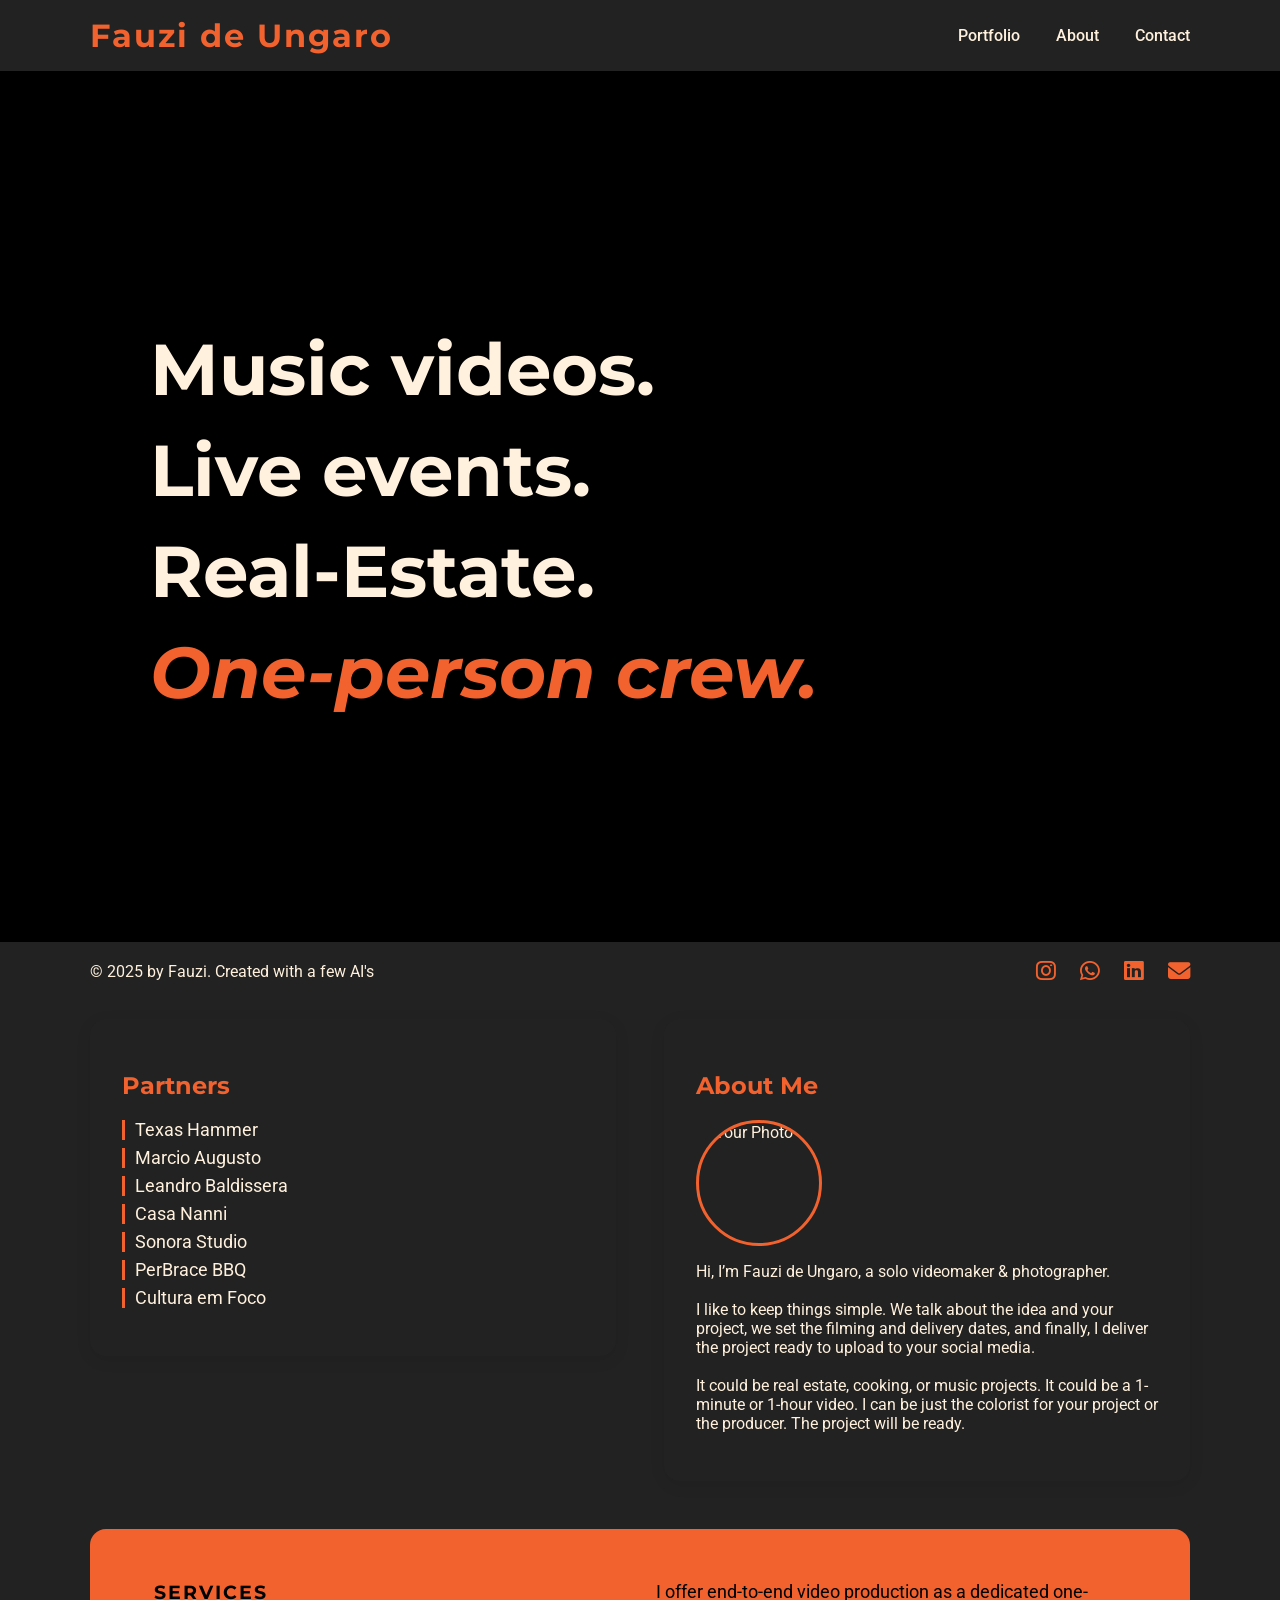
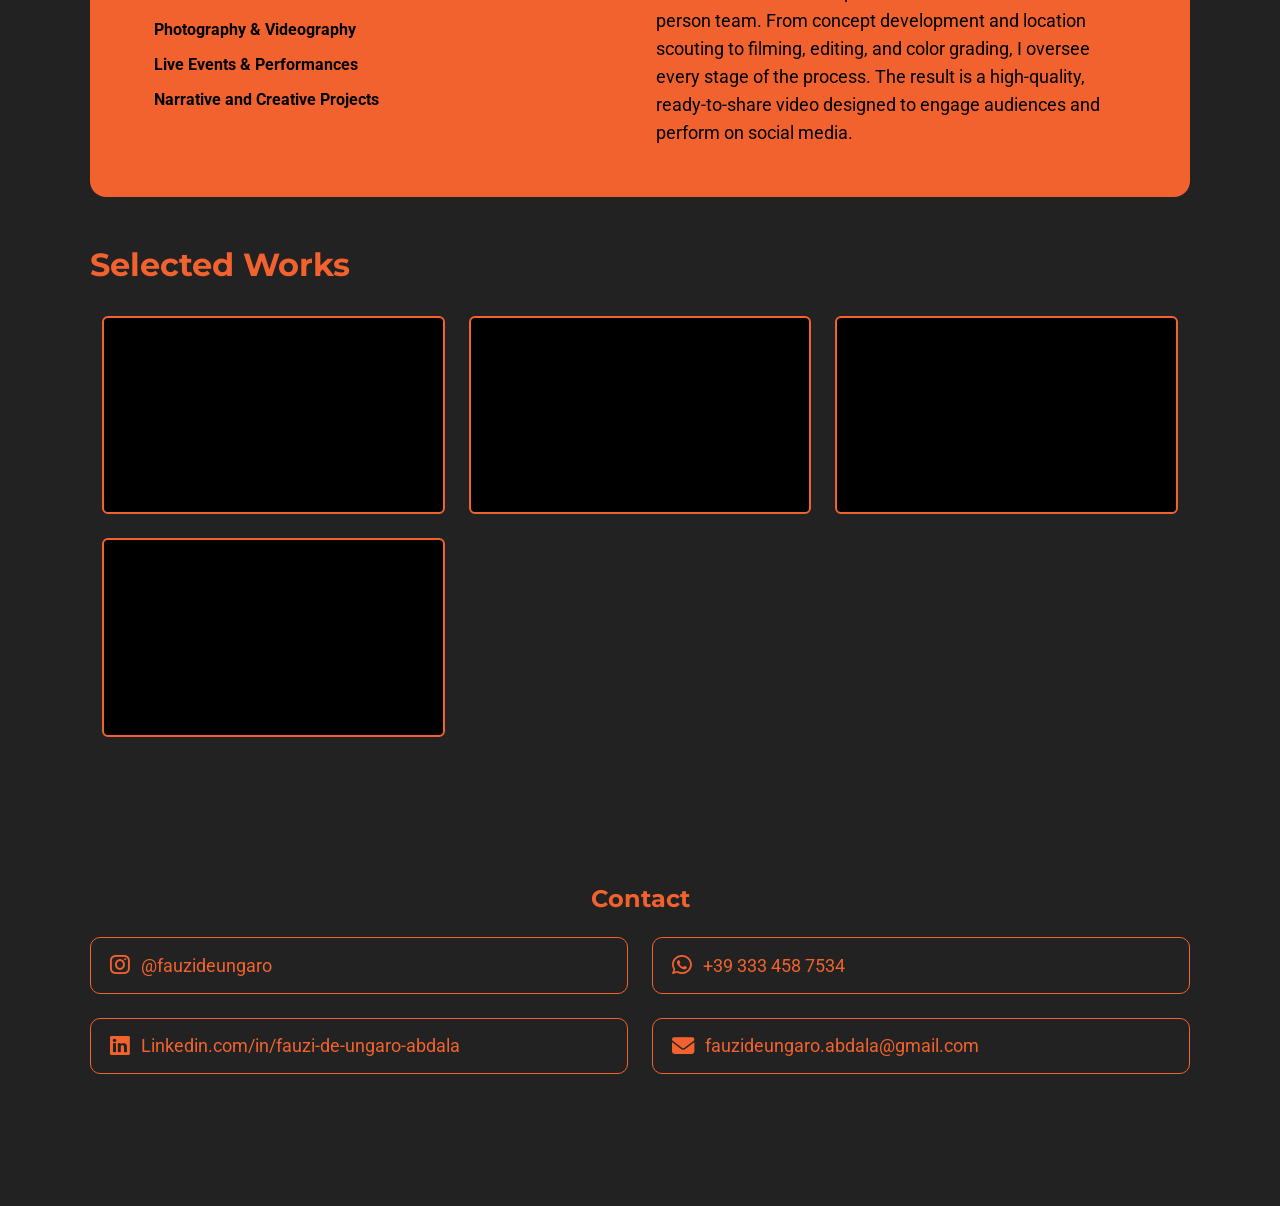
==== index.html @ fa9e0508 "Update index.html" ====
<!DOCTYPE html>
<html lang="en">
<head>
  <meta charset="UTF-8" />
  <meta name="viewport" content="width=device-width, initial-scale=1.0" />
  <title>Fauzi de Ungaro | Portfolio</title>

  <!-- Fonts & Icons -->
  <!-- Google Fonts for Montserrat and Roboto for typography -->
  <link href="https://fonts.googleapis.com/css2?family=Montserrat:wght@700&family=Roboto:wght@400;500&display=swap" rel="stylesheet"/>
  
  <!-- Font Awesome for icons -->
  <link rel="stylesheet" href="https://cdnjs.cloudflare.com/ajax/libs/font-awesome/6.4.0/css/all.min.css"/>
  
  <!-- Link to external stylesheet for custom styling -->
  <link rel="stylesheet" href="styles.css"/>
</head>
<body>

  <!-- Header Section -->
  <header class="site-header">
    <!-- Container to hold logo and navigation -->
    <div class="container nav">
      <!-- Logo with name -->
      <div class="logo">Fauzi de Ungaro</div>
      <!-- Navigation menu -->
      <nav>
        <!-- Portfolio link opens in a new tab -->
        <a href="http://www.behance.net/gallery/228140575/PORTFOLIO-Fauzi-de-Ungaro" target="_blank">Portfolio</a>
        <!-- Internal navigation links with smooth scrolling (anchors) -->
        <a href="#about">About</a>
        <a href="#contact">Contact</a>
      </nav>
    </div>
  </header>

  <!-- Cover Section (Hero Section) -->
  <section class="cover">
    <!-- Background video for the hero section -->
    <video autoplay muted loop playsinline class="cover-video">
      <source src="assets/demo-reel.mp4" type="video/mp4" />
    </video>
    <!-- Text content in front of the video -->
    <div class="cover-text">
      <h1>
        Music videos.<br />
        Live events.<br />
        Real-Estate.<br />
        <em>One-person crew.</em>
      </h1>
    </div>
  </section>

  <!-- Partners & About Section -->
  <section class="partners-about container">
    <!-- Partners Section -->
    <div class="partners">
      <h2>Partners</h2>
      <!-- List of partners -->
      <ul>
        <li>Texas Hammer</li>
        <li>Marcio Augusto</li>
        <li>Leandro Baldissera</li>
        <li>Casa Nanni</li>
        <li>Sonora Studio</li>
        <li>PerBrace BBQ</li>
        <li>Cultura em Foco</li>
      </ul>
    </div>
    
    <!-- About Me Section -->
    <div class="about" id="about">
      <h2>About Me</h2>
      <!-- Profile Image -->
      <img src="assets/photo.jpg" alt="Your Photo" class="profile-img" />
      <p>
        Hi, I’m Fauzi de Ungaro, a solo videomaker & photographer.<br><br>
        I like to keep things simple. We talk about the idea and your project, we set the filming and delivery dates, and finally, I deliver the project ready to upload to your social media.<br><br>
        It could be real estate, cooking, or music projects. It could be a 1-minute or 1-hour video. I can be just the colorist for your project or the producer. The project will be ready.
      </p>
    </div>
  </section>

  <!-- Services Section (Split Layout) -->
  <section class="services-split">
    <div class="left">
      <!-- Services List Heading -->
      <h3>Services</h3>
      <ul>
        <li>Photography & Videography</li>
        <li>Live Events & Performances</li>
        <li>Narrative and Creative Projects</li>
      </ul>
    </div>
    <div class="right">
      <!-- Description about the services -->
      <p>
        I offer end-to-end video production as a dedicated one-person team.
        From concept development and location scouting to filming, editing, and color grading, I oversee every stage of the process.
        The result is a high-quality, ready-to-share video designed to engage audiences and perform on social media.
      </p>
    </div>
  </section>

  <!-- Work Section (Portfolio Section) -->
  <section class="work" id="work">
    <h2 class="work-heading container">Selected Works</h2>
    <div class="video-grid">
      <!-- Embedded YouTube videos showcasing your work -->
      <div class="video-box">
        <iframe src="https://www.youtube.com/embed/9nFr0ofjaSo?si=mz2S7n8N4OQHtNmz" frameborder="0" allowfullscreen></iframe>
      </div>
      <div class="video-box">
        <iframe src="https://www.youtube.com/embed/e7zS_4_ei9k?si=BE7fy_PQsMNXsVBf" frameborder="0" allowfullscreen></iframe>
      </div>
      <div class="video-box">
        <iframe src="https://www.youtube.com/embed/FlIfiO_-zWE?si=8eWmRGqWmFBtAhnc" frameborder="0" allowfullscreen></iframe>
      </div>
      <div class="video-box">
        <iframe src="https://www.youtube.com/embed/lBtDyp52UqM?si=_Binvpg02eJmApHP" frameborder="0" allowfullscreen></iframe>
      </div>
    </div>
  </section>

  <!-- Contact Section -->
  <section class="contact container" id="contact">
    <h2>Contact</h2>
    <ul class="contact-list">
      <!-- Contact Links with Icons -->
      <li><i class="fab fa-instagram"></i> <a href="https://www.instagram.com/fauzideungaro/" target="_blank">@fauzideungaro</a></li>
      <li><i class="fab fa-whatsapp"></i> <a href="https://wa.me/3334587534" target="_blank">+39 333 458 7534</a></li>
      <li><i class="fab fa-linkedin"></i> <a href="www.linkedin.com/in/fauzi-de-ungaro-abdala" target="_blank">Linkedin.com/in/fauzi-de-ungaro-abdala</a></li>
      <li><i class="fas fa-envelope"></i> <a href="mailto:fauzideungaro.abdala@gmail.com">fauzideungaro.abdala@gmail.com</a></li>
    </ul>
  </section>

  <!-- Footer Section -->
  <footer class="footer-section">
    <div class="footer-content">
      <p>© 2025 by Fauzi. Created with a few AI's</p>
      <div class="footer-icons">
        <!-- Social Media Links in Footer -->
        <a href="https://www.instagram.com/fauzideungaro/" target="_blank"><i class="fab fa-instagram"></i></a>
        <a href="https://wa.me/3334587534" target="_blank"><i class="fab fa-whatsapp"></i></a>
        <a href="www.linkedin.com/in/fauzi-de-ungaro-abdala" target="_blank"><i class="fab fa-linkedin"></i></a>
        <a href="mailto:fauzideungaro.abdala@gmail.com" target="_blank"><i class="fas fa-envelope"></i></a>
      </div>
    </div>
  </footer>

  <!-- Scroll Effect for Header and Footer -->
  <script>
    let lastScrollTop = 0; // Track scroll position
    let footer = document.querySelector(".footer-section");
    let header = document.querySelector(".site-header");

    window.addEventListener("scroll", function() {
      let currentScroll = window.pageYOffset || document.documentElement.scrollTop;

      // Footer visibility: show footer when scrolling down
      if (currentScroll > lastScrollTop) {
        footer.style.bottom = "0"; // Show footer
        header.classList.add("hidden"); // Hide header
      } else {
        footer.style.bottom = "-100px"; // Hide footer
        header.classList.remove("hidden"); // Show header again
      }

      lastScrollTop = currentScroll <= 0 ? 0 : currentScroll; // Prevent negative scroll position
    });
  </script>

</body>
</html>
---- styles.css ----
/* Base Styles */
body {
  margin: 0; /* Remove default margin around the page */
  font-family: 'Roboto', Arial, sans-serif; /* Set the base font to Roboto */
  background: #222; /* Set background color to dark */
  color: #fff1dd; /* Light text color for contrast */
}

/* Container Styles */
.container {
  width: 90%; /* 90% width of the screen for general container */
  max-width: 1100px; /* Maximum width limit for the container */
  margin: 0 auto; /* Center the container horizontally */
}

/* Header Scroll Effect */
.site-header {
  background: #222; /* Dark background for header */
  color: #fff1dd; /* Light text color */
  padding: 1rem 0; /* Padding for top and bottom of the header */
  position: sticky; /* Stick header at the top when scrolling */
  top: 0; /* Stick it at the very top */
  z-index: 100; /* Ensure the header stays on top */
  transition: transform 0.3s ease-in-out; /* Smooth transition for hiding header */
}

/* When header is hidden */
.site-header.hidden {
  transform: translateY(-100%); /* Move header off-screen */
}

/* Header Navigation and Logo */
.site-header .nav {
  display: flex; /* Flexbox layout for logo and nav items */
  justify-content: space-between; /* Space between logo and nav items */
  align-items: center; /* Vertically align nav items */
}

.logo {
  font-family: 'Montserrat', Arial, sans-serif; /* Logo font */
  font-size: 2rem; /* Large size for the logo */
  font-weight: 700; /* Bold logo text */
  letter-spacing: 2px; /* Space between letters */
  color: #f2622e; /* Orange color for the logo */
}

.site-header nav a {
  color: #fff1dd; /* Light color for nav links */
  text-decoration: none; /* Remove underline from links */
  margin-left: 2rem; /* Space between links */
  font-weight: 500; /* Medium weight font for links */
  font-size: 1rem; /* Normal font size */
  transition: color 0.2s; /* Smooth hover effect */
}

/* Hover effect for navigation links */
.site-header nav a:hover {
  color: #f2622e; /* Change link color on hover */
}

/* Cover Section */
.cover {
  position: relative; /* Position for absolute positioning of text and video */
  width: 100%; /* Full width of the screen */
  min-height: 100vh; /* Take full height of the screen */
  display: flex; /* Flexbox layout for aligning content */
  align-items: center; /* Center text vertically */
  justify-content: flex-start; /* Align content to the left */
  background: #000; /* Black background for the cover section */
  overflow: hidden; /* Prevent video from overflowing */
}

.cover-video {
  position: absolute; /* Position video relative to parent container */
  top: 0; left: 0; /* Align video at the top-left corner */
  width: 100%; height: 100%; /* Make video cover the full screen */
  object-fit: cover; /* Make sure video fills container */
  opacity: 0.7; /* Make video slightly transparent */
  z-index: 0; /* Place the video behind text */
}

.cover-text {
  position: relative; /* Position text above the video */
  z-index: 1; /* Keep text above the video */
  margin-left: 8%; /* Add margin to the left for some breathing space */
  padding: 2rem 3rem; /* Padding around the text */
  color: #fff1dd; /* Light color text */
  font-size: 3rem; /* Large text size */
  font-weight: 700; /* Bold text */
  line-height: 1.4; /* Line height for readability */
  text-shadow: 2px 2px 10px rgba(0, 0, 0, 0.8); /* Text shadow for readability on video */
}

.cover-text h1 {
  font-family: 'Montserrat', Arial, sans-serif; /* Heading font */
}

.cover-text em {
  font-style: italic; /* Italicize the emphasized text */
  color: #f2622e; /* Orange color for emphasized text */
}

/* Partners & About Section */
.partners-about {
  display: flex; /* Flexbox layout */
  justify-content: center; /* Center horizontally */
  align-items: flex-start; /* Align items at the top */
  gap: 3rem;
  margin: 3rem auto;
  max-width: 1100px; /* Limit the width of the section */
  padding: 0 1rem; /* Padding for smaller screens */
}

.partners, .about {
  flex: 1; /* Each section takes equal width */
  background: #222; /* Dark background */
  padding: 2rem; /* Padding inside each section */
  border-radius: 16px; /* Rounded corners */
  box-shadow: 0 4px 16px rgba(0, 0, 0, 0.08); /* Slight shadow for depth */
}

.partners h2, .about h2 {
  font-family: 'Montserrat', Arial, sans-serif; /* Font for headings */
  color: #f2622e; /* Orange color for headings */
}

.partners ul {
  list-style: none; /* Remove default list styles */
  padding: 0; /* Remove padding */
}

.partners li {
  font-size: 1.1rem; /* Slightly larger font for list items */
  margin-bottom: 0.5rem; /* Space between items */
  padding-left: 10px; /* Padding to the left */
  border-left: 3px solid #f2622e; /* Orange left border */
  color: #fff1dd; /* Light text color */
}

.profile-img {
  width: 120px; /* Width for the profile image */
  height: 120px; /* Height for the profile image */
  object-fit: cover; /* Ensure image fits into the circle */
  border-radius: 50%; /* Circular image */
  border: 3px solid #f2622e; /* Orange border around image */
  margin-bottom: 1rem; /* Space below the image */
  display: block; /* Block-level image */
}

/* Services Section */
.services-split {
  display: flex; /* Flexbox layout for services */
  justify-content: center; /* Center the content horizontally */
  align-items: flex-start;
  flex-wrap: wrap; /* Allow items to wrap on smaller screens */
  background: #f2622e; /* Orange background for the section */
  color: #000; /* Dark text color */
  padding: 1rem 3rem; /* Reduced padding to manage height */
  max-width: 1100px; /* Limit width of the section */
  margin: 0 auto; /* Center the section horizontally */
  border-radius: 16px;
  box-sizing: border-box;
}

.services-split .left, .services-split .right {
  flex: 1; /* Each section takes equal width */
  padding: 1rem; /* Padding inside the section */
}

.services-split .left h3 {
  font-family: 'Montserrat', Arial, sans-serif; /* Font for the heading */
  margin-bottom: 1rem; /* Space below the heading */
  font-size: 1.2rem; /* Heading font size */
  text-transform: uppercase; /* Uppercase heading */
  letter-spacing: 2px; /* Space between letters */
}

.services-split .left ul {
  list-style: none; /* Remove default list style */
  padding: 0; /* Remove padding */
}

.services-split .left li {
  font-weight: bold; /* Bold text for items */
  margin-bottom: 1rem; /* Space between items */
}

.services-split .right p {
  font-size: 1.1rem; /* Slightly smaller text */
  line-height: 1.6; /* Line height for readability */
  max-width: 500px; /* Limit text block width */
}

/* Work Section */
.work {
  background: #222; /* Dark background */
  padding: 3rem 0; /* Padding around the section */
}

.work-heading {
  font-family: 'Montserrat', Arial, sans-serif; /* Font for heading */
  color: #f2622e; /* Orange text for heading */
  font-size: 2rem; /* Font size for the heading */
  margin-bottom: 2rem; /* Space below the heading */
}

/* Video Grid for Work Section */
.video-grid {
  display: grid; /* Grid layout for videos */
  grid-template-columns: repeat(auto-fit, minmax(300px, 1fr)); /* Responsive grid */
  gap: 1.5rem; /* Space between videos */
  padding: 0 8%; /* Padding around the grid */
}

.video-box {
  border: 2px solid #f2622e; /* Orange border around each video */
  border-radius: 6px; /* Rounded corners */
  overflow: hidden; /* Hide overflow content */
  background: #000; /* Black background for video box */
}

.video-box iframe {
  width: 100%; /* Full width for iframe */
  aspect-ratio: 16 / 9; /* Maintain 16:9 aspect ratio */
  border: none; /* Remove iframe border */
}

/* Contact Section */
.contact {
  background: none; /* Transparent background */
  color: #f2622e; /* Orange text color */
  margin: 3rem auto;
  padding: 2rem;
  border-radius: 16px;
}

.contact h2 {
  font-family: 'Montserrat', Arial, sans-serif;
  color: #f2622e; /* Orange heading */
  margin-bottom: 1.5rem;
  text-align: center; /* Center the heading */
}

/* Ensure text color in contact list is orange */
.contact-list {
  list-style: none;
  padding: 0;
  margin: 0;
  display: grid;
  grid-template-columns: repeat(2, 1fr); /* Two columns layout */
  gap: 1.5rem;
  font-size: 1.1rem;
}

/* Contact list item styling */
.contact-list li {
  display: flex;
  align-items: center;
  gap: 0.7rem;
  background: #222;
  padding: 1rem 1.2rem;
  border-radius: 10px;
  color: #f2622e; /* Orange text color */
  border: 1px solid #f2622e; /* Orange border */
}

/* Link color inside the contact list */
.contact-list a {
  color: #f2622e; /* Orange link color */
  text-decoration: none; /* Remove underline from links */
}

/* Hover effect for contact links */
.contact-list a:hover {
  color: #fff1dd; /* Change link color to white on hover */
}

.contact-list i {
  color: #f2622e; /* Orange icons */
  font-size: 1.4rem;
}

/* Footer Section */
.footer-section {
  background: #222; /* Dark footer background */
  color: #fff1dd; /* Light text color */
  font-size: 0.95rem; /* Font size */
  padding: 1rem 0;
  position: fixed; /* Fix the footer at the bottom */
  left: 0;
  bottom: 0; /* Align it at the bottom of the screen */
  width: 100%;
  z-index: 1000;
  transition: none;
}

/* Footer Content Styling */
.footer-content {
  display: flex; /* Use flexbox layout */
  justify-content: space-between; /* Space between text and icons */
  align-items: center; /* Vertically center items */
  max-width: 1100px;
  margin: 0 auto;
  padding: 0 1rem; /* Padding around the content */
  flex-wrap: wrap; /* Allow wrapping on smaller screens */
}

/* Footer Text (©) Styling */
.footer-content p {
  margin: 0;
  font-size: 1rem;
  margin-bottom: 0;
  flex: 1; /* Allow text to take up remaining space */
  text-align: left; /* Align text to the left */
}

/* Footer Icons (Social media links) Styling */
.footer-icons {
  display: flex; /* Flexbox layout for icons */
  gap: 1.5rem; /* Space between the icons */
  justify-content: flex-end; /* Align icons to the right */
}

.footer-icons a {
  color: #f2622e; /* Orange icon color */
  font-size: 1.4rem; /* Icon size */
  transition: color 0.3s ease; /* Smooth color transition on hover */
}

.footer-icons a:hover {
  color: #fff1dd; /* Change icon color to white on hover */
}

/* Adjusting body margin to prevent footer overlap */
body {
  margin-bottom: 100px; /* Adjust this to the height of the footer */
}

/* Responsive adjustments for smaller screens */
@media (max-width: 768px) {
  .footer-content {
    flex-direction: column; /* Stack items vertically on smaller screens */
    text-align: center; /* Center text and icons */
  }

  .footer-icons {
    margin-top: 1rem; /* Space between text and icons on smaller screens */
  }
}


/* Responsive adjustments */
@media (max-width: 768px) {
  .footer-content {
    flex-direction: column; /* Stack footer items vertically on small screens */
    text-align: center;
  }

  .footer-icons {
    margin-top: 1rem;
  }

  .contact-list {
    grid-template-columns: 1fr; /* Stack contact items on small screens */
  }

  .video-grid {
    grid-template-columns: 1fr; /* Stack video items on small screens */
  }
}
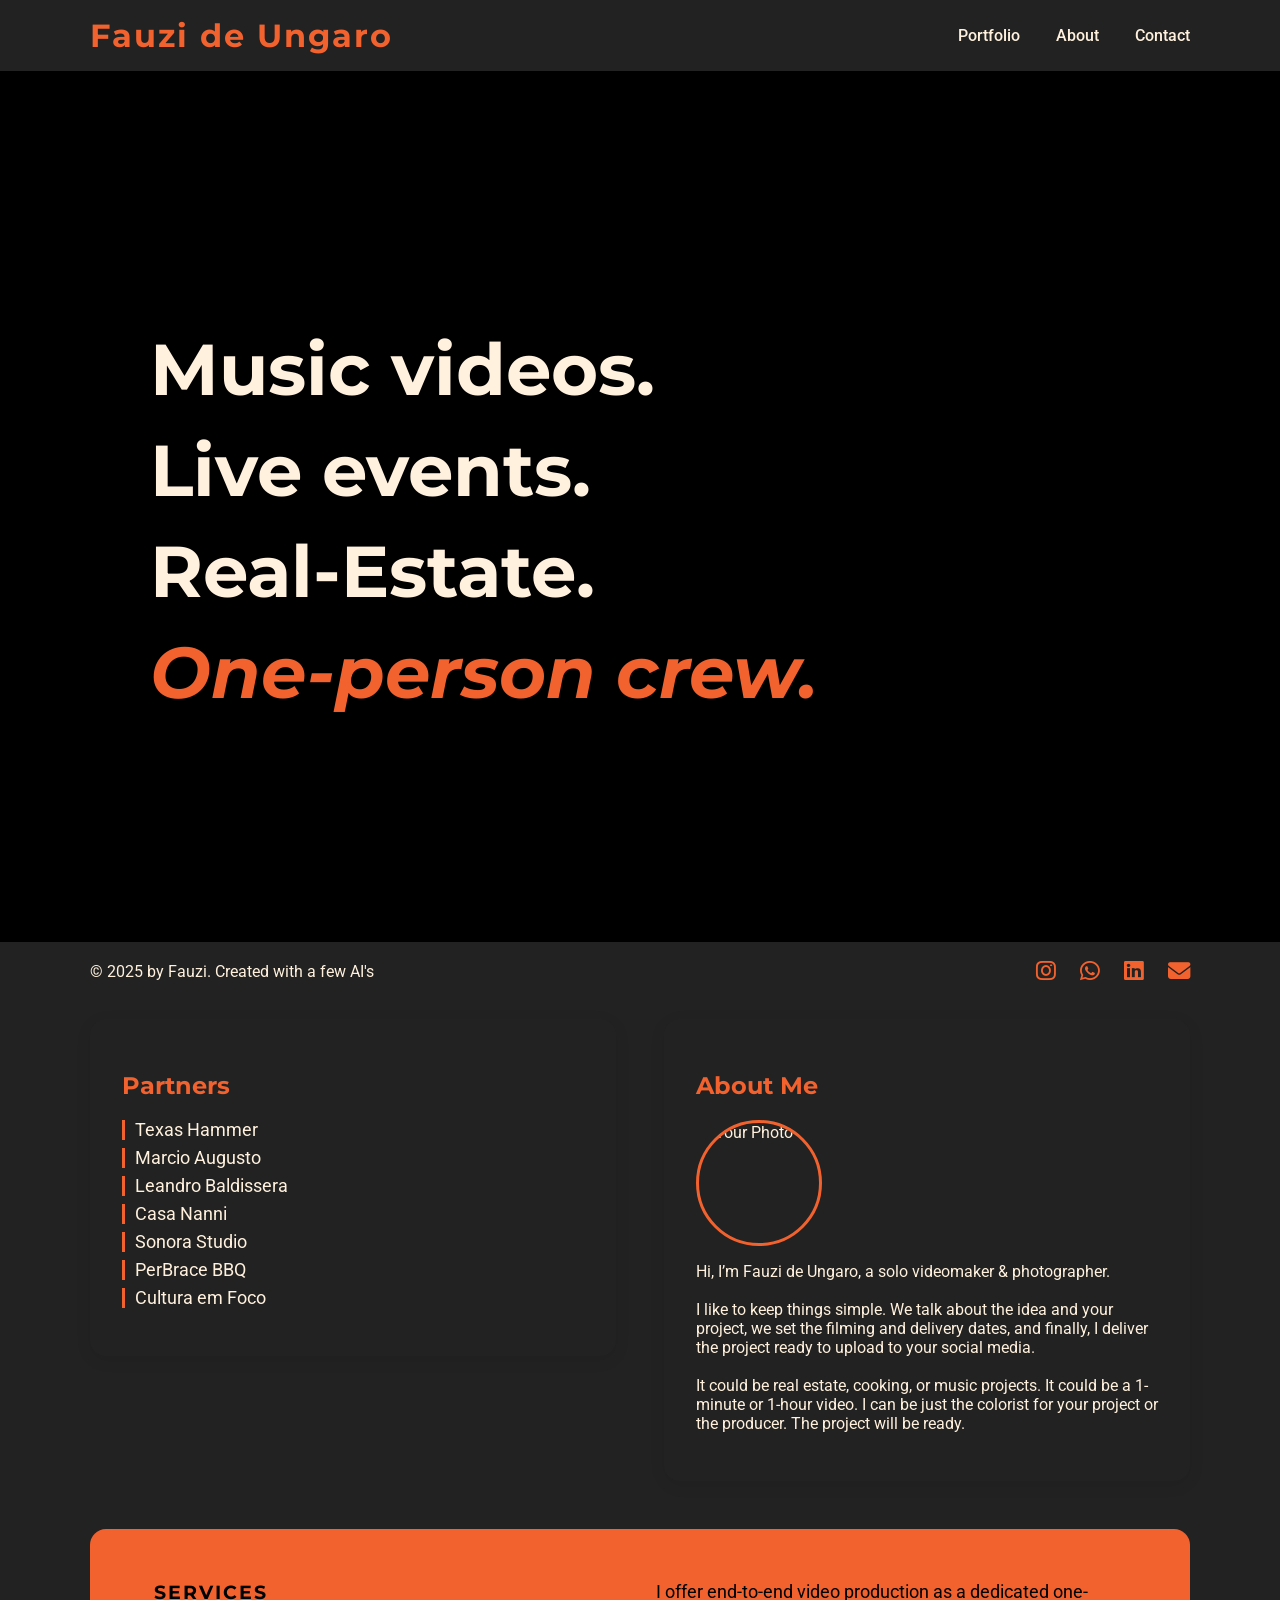
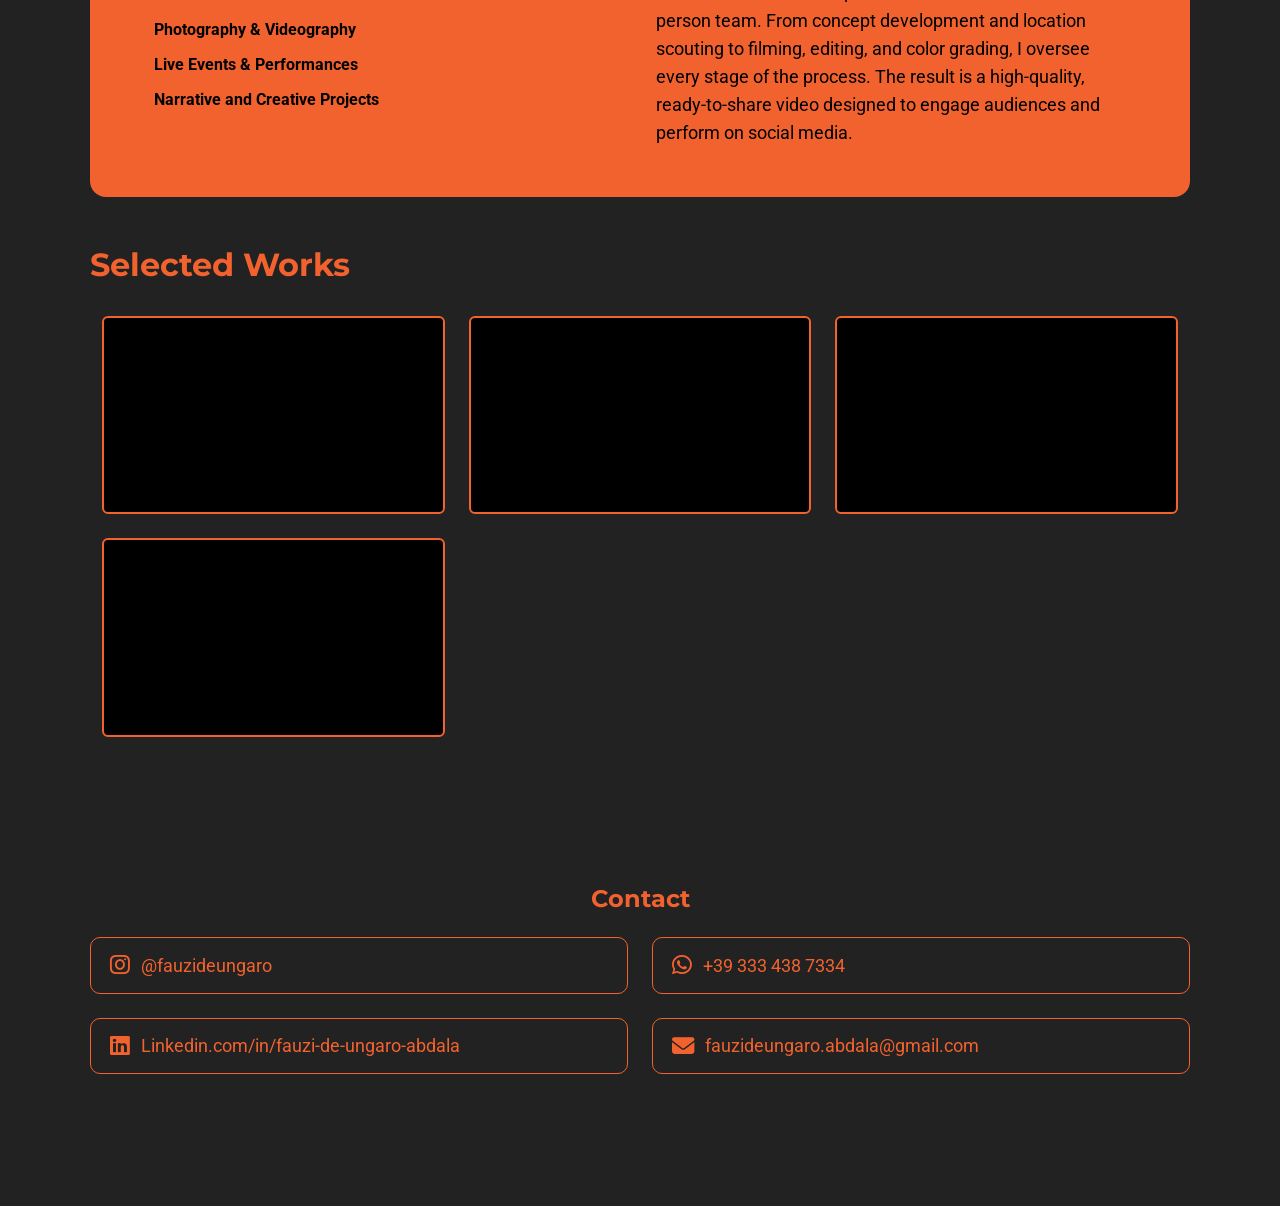
==== commit 0aaafe28: "Update WhatsApp contact number in index.html" ====
--- a/index.html
+++ b/index.html
@@ -6,28 +6,18 @@
   <title>Fauzi de Ungaro | Portfolio</title>
 
   <!-- Fonts & Icons -->
-  <!-- Google Fonts for Montserrat and Roboto for typography -->
   <link href="https://fonts.googleapis.com/css2?family=Montserrat:wght@700&family=Roboto:wght@400;500&display=swap" rel="stylesheet"/>
-  
-  <!-- Font Awesome for icons -->
   <link rel="stylesheet" href="https://cdnjs.cloudflare.com/ajax/libs/font-awesome/6.4.0/css/all.min.css"/>
-  
-  <!-- Link to external stylesheet for custom styling -->
   <link rel="stylesheet" href="styles.css"/>
 </head>
 <body>
 
   <!-- Header Section -->
   <header class="site-header">
-    <!-- Container to hold logo and navigation -->
     <div class="container nav">
-      <!-- Logo with name -->
       <div class="logo">Fauzi de Ungaro</div>
-      <!-- Navigation menu -->
       <nav>
-        <!-- Portfolio link opens in a new tab -->
         <a href="http://www.behance.net/gallery/228140575/PORTFOLIO-Fauzi-de-Ungaro" target="_blank">Portfolio</a>
-        <!-- Internal navigation links with smooth scrolling (anchors) -->
         <a href="#about">About</a>
         <a href="#contact">Contact</a>
       </nav>
@@ -36,11 +26,9 @@
 
   <!-- Cover Section (Hero Section) -->
   <section class="cover">
-    <!-- Background video for the hero section -->
     <video autoplay muted loop playsinline class="cover-video">
       <source src="assets/demo-reel.mp4" type="video/mp4" />
     </video>
-    <!-- Text content in front of the video -->
     <div class="cover-text">
       <h1>
         Music videos.<br />
@@ -53,10 +41,8 @@
 
   <!-- Partners & About Section -->
   <section class="partners-about container">
-    <!-- Partners Section -->
     <div class="partners">
       <h2>Partners</h2>
-      <!-- List of partners -->
       <ul>
         <li>Texas Hammer</li>
         <li>Marcio Augusto</li>
@@ -68,10 +54,8 @@
       </ul>
     </div>
     
-    <!-- About Me Section -->
     <div class="about" id="about">
       <h2>About Me</h2>
-      <!-- Profile Image -->
       <img src="assets/photo.jpg" alt="Your Photo" class="profile-img" />
       <p>
         Hi, I’m Fauzi de Ungaro, a solo videomaker & photographer.<br><br>
@@ -84,7 +68,6 @@
   <!-- Services Section (Split Layout) -->
   <section class="services-split">
     <div class="left">
-      <!-- Services List Heading -->
       <h3>Services</h3>
       <ul>
         <li>Photography & Videography</li>
@@ -93,7 +76,6 @@
       </ul>
     </div>
     <div class="right">
-      <!-- Description about the services -->
       <p>
         I offer end-to-end video production as a dedicated one-person team.
         From concept development and location scouting to filming, editing, and color grading, I oversee every stage of the process.
@@ -106,7 +88,6 @@
   <section class="work" id="work">
     <h2 class="work-heading container">Selected Works</h2>
     <div class="video-grid">
-      <!-- Embedded YouTube videos showcasing your work -->
       <div class="video-box">
         <iframe src="https://www.youtube.com/embed/9nFr0ofjaSo?si=mz2S7n8N4OQHtNmz" frameborder="0" allowfullscreen></iframe>
       </div>
@@ -126,10 +107,9 @@
   <section class="contact container" id="contact">
     <h2>Contact</h2>
     <ul class="contact-list">
-      <!-- Contact Links with Icons -->
       <li><i class="fab fa-instagram"></i> <a href="https://www.instagram.com/fauzideungaro/" target="_blank">@fauzideungaro</a></li>
-      <li><i class="fab fa-whatsapp"></i> <a href="https://wa.me/3334587534" target="_blank">+39 333 458 7534</a></li>
-      <li><i class="fab fa-linkedin"></i> <a href="www.linkedin.com/in/fauzi-de-ungaro-abdala" target="_blank">Linkedin.com/in/fauzi-de-ungaro-abdala</a></li>
+      <li><i class="fab fa-whatsapp"></i> <a href="https://wa.me/3334587534" target="_blank">+39 333 438 7334</a></li>
+      <li><i class="fab fa-linkedin"></i> <a href="https://www.linkedin.com/in/fauzi-de-ungaro-abdala" target="_blank">Linkedin.com/in/fauzi-de-ungaro-abdala</a></li>
       <li><i class="fas fa-envelope"></i> <a href="mailto:fauzideungaro.abdala@gmail.com">fauzideungaro.abdala@gmail.com</a></li>
     </ul>
   </section>
@@ -139,10 +119,9 @@
     <div class="footer-content">
       <p>© 2025 by Fauzi. Created with a few AI's</p>
       <div class="footer-icons">
-        <!-- Social Media Links in Footer -->
         <a href="https://www.instagram.com/fauzideungaro/" target="_blank"><i class="fab fa-instagram"></i></a>
-        <a href="https://wa.me/3334587534" target="_blank"><i class="fab fa-whatsapp"></i></a>
-        <a href="www.linkedin.com/in/fauzi-de-ungaro-abdala" target="_blank"><i class="fab fa-linkedin"></i></a>
+        <a href="https://wa.me/3334387334" target="_blank"><i class="fab fa-whatsapp"></i></a>
+        <a href="https://www.linkedin.com/in/fauzi-de-ungaro-abdala" target="_blank"><i class="fab fa-linkedin"></i></a>
         <a href="mailto:fauzideungaro.abdala@gmail.com" target="_blank"><i class="fas fa-envelope"></i></a>
       </div>
     </div>
@@ -150,23 +129,22 @@
 
   <!-- Scroll Effect for Header and Footer -->
   <script>
-    let lastScrollTop = 0; // Track scroll position
+    let lastScrollTop = 0;
     let footer = document.querySelector(".footer-section");
     let header = document.querySelector(".site-header");
 
     window.addEventListener("scroll", function() {
       let currentScroll = window.pageYOffset || document.documentElement.scrollTop;
 
-      // Footer visibility: show footer when scrolling down
       if (currentScroll > lastScrollTop) {
-        footer.style.bottom = "0"; // Show footer
-        header.classList.add("hidden"); // Hide header
+        footer.style.bottom = "0";
+        header.classList.add("hidden");
       } else {
-        footer.style.bottom = "-100px"; // Hide footer
-        header.classList.remove("hidden"); // Show header again
+        footer.style.bottom = "-100px";
+        header.classList.remove("hidden");
       }
 
-      lastScrollTop = currentScroll <= 0 ? 0 : currentScroll; // Prevent negative scroll position
+      lastScrollTop = currentScroll <= 0 ? 0 : currentScroll;
     });
   </script>
 
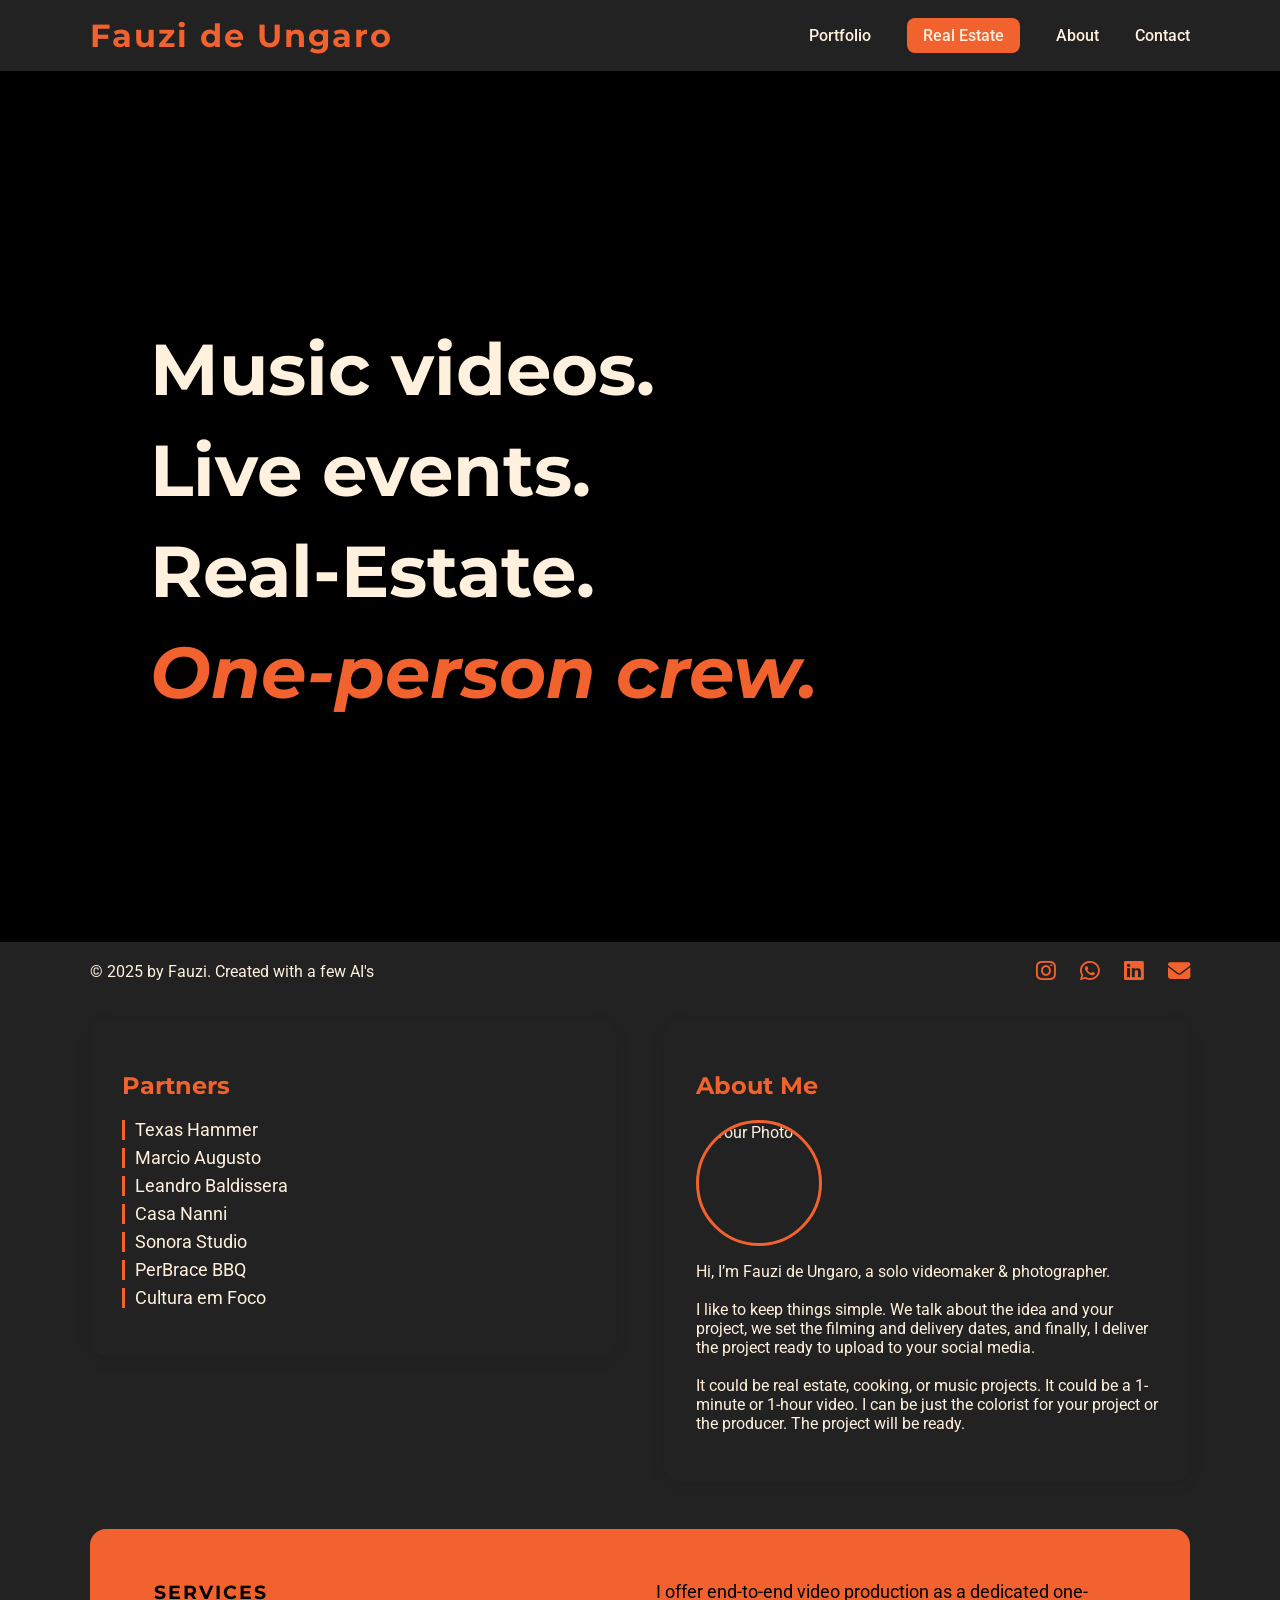
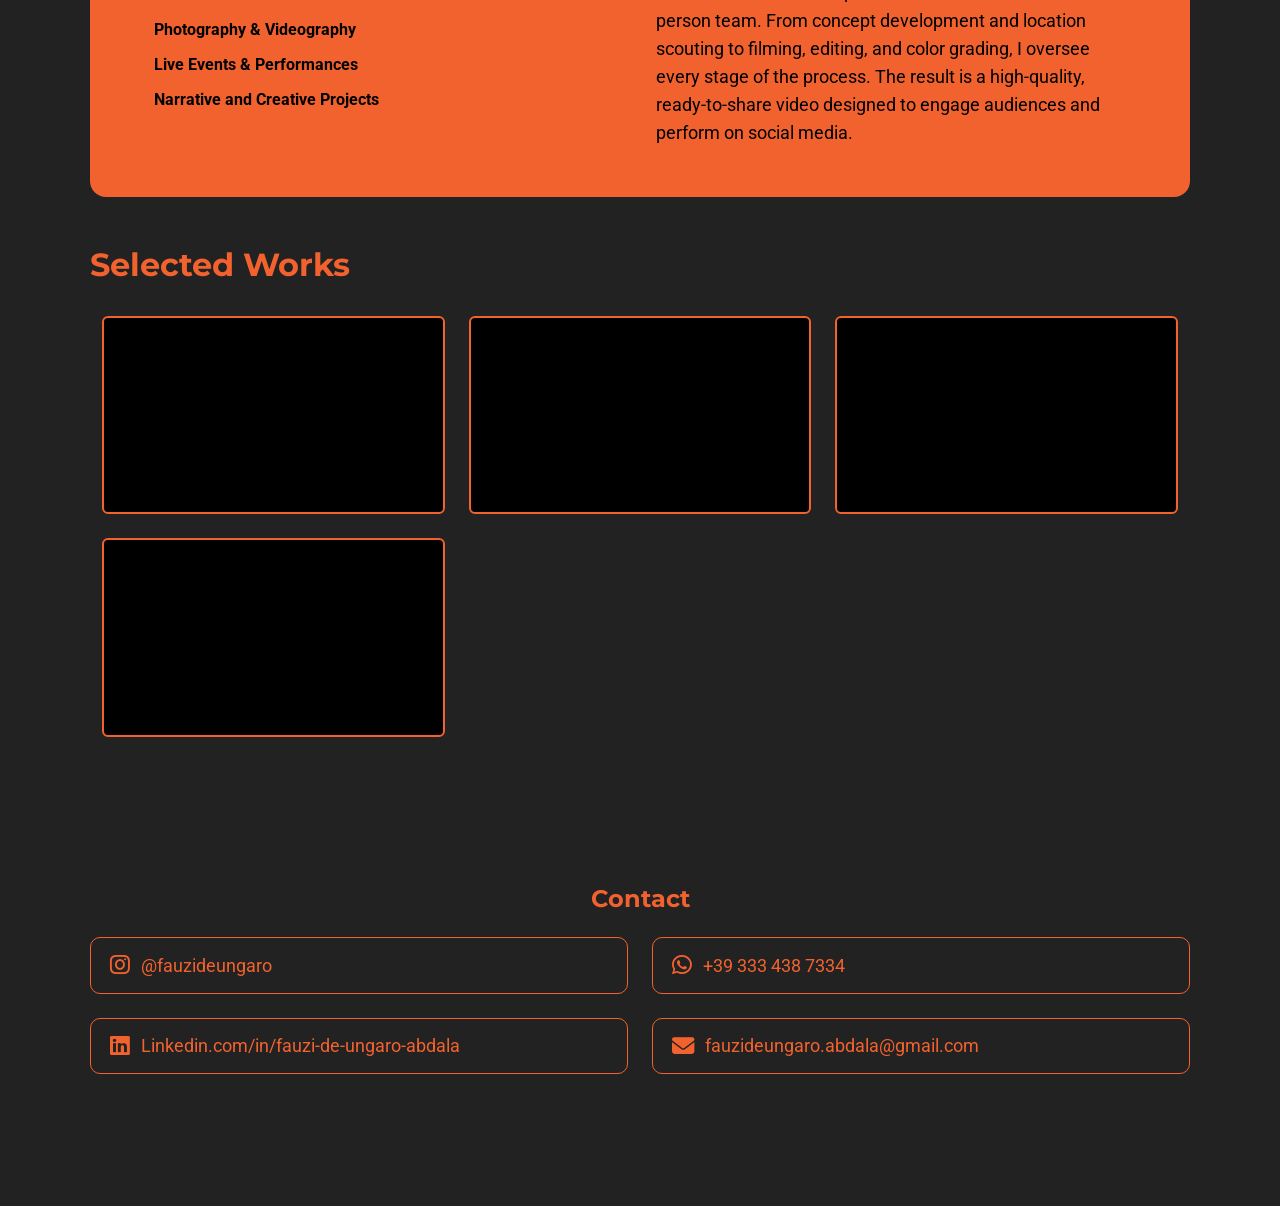
==== commit 9aec923d: "css and html new button" ====
--- a/index.html
+++ b/index.html
@@ -18,6 +18,7 @@
       <div class="logo">Fauzi de Ungaro</div>
       <nav>
         <a href="http://www.behance.net/gallery/228140575/PORTFOLIO-Fauzi-de-Ungaro" target="_blank">Portfolio</a>
+        <a href="real-estate/real-estate.html" class="nav-button">Real Estate</a>
         <a href="#about">About</a>
         <a href="#contact">Contact</a>
       </nav>
--- a/styles.css
+++ b/styles.css
@@ -368,3 +368,19 @@
     grid-template-columns: 1fr; /* Stack video items on small screens */
   }
 }
+
+.nav-button {
+  background: #f2622e;
+  color: #000;
+  padding: 0.5rem 1rem;
+  border-radius: 8px;
+  margin-left: 1rem;
+  text-decoration: none;
+  font-weight: 600;
+  transition: 0.2s ease;
+}
+
+.nav-button:hover {
+  background: #fff1dd;
+  color: #222;
+}
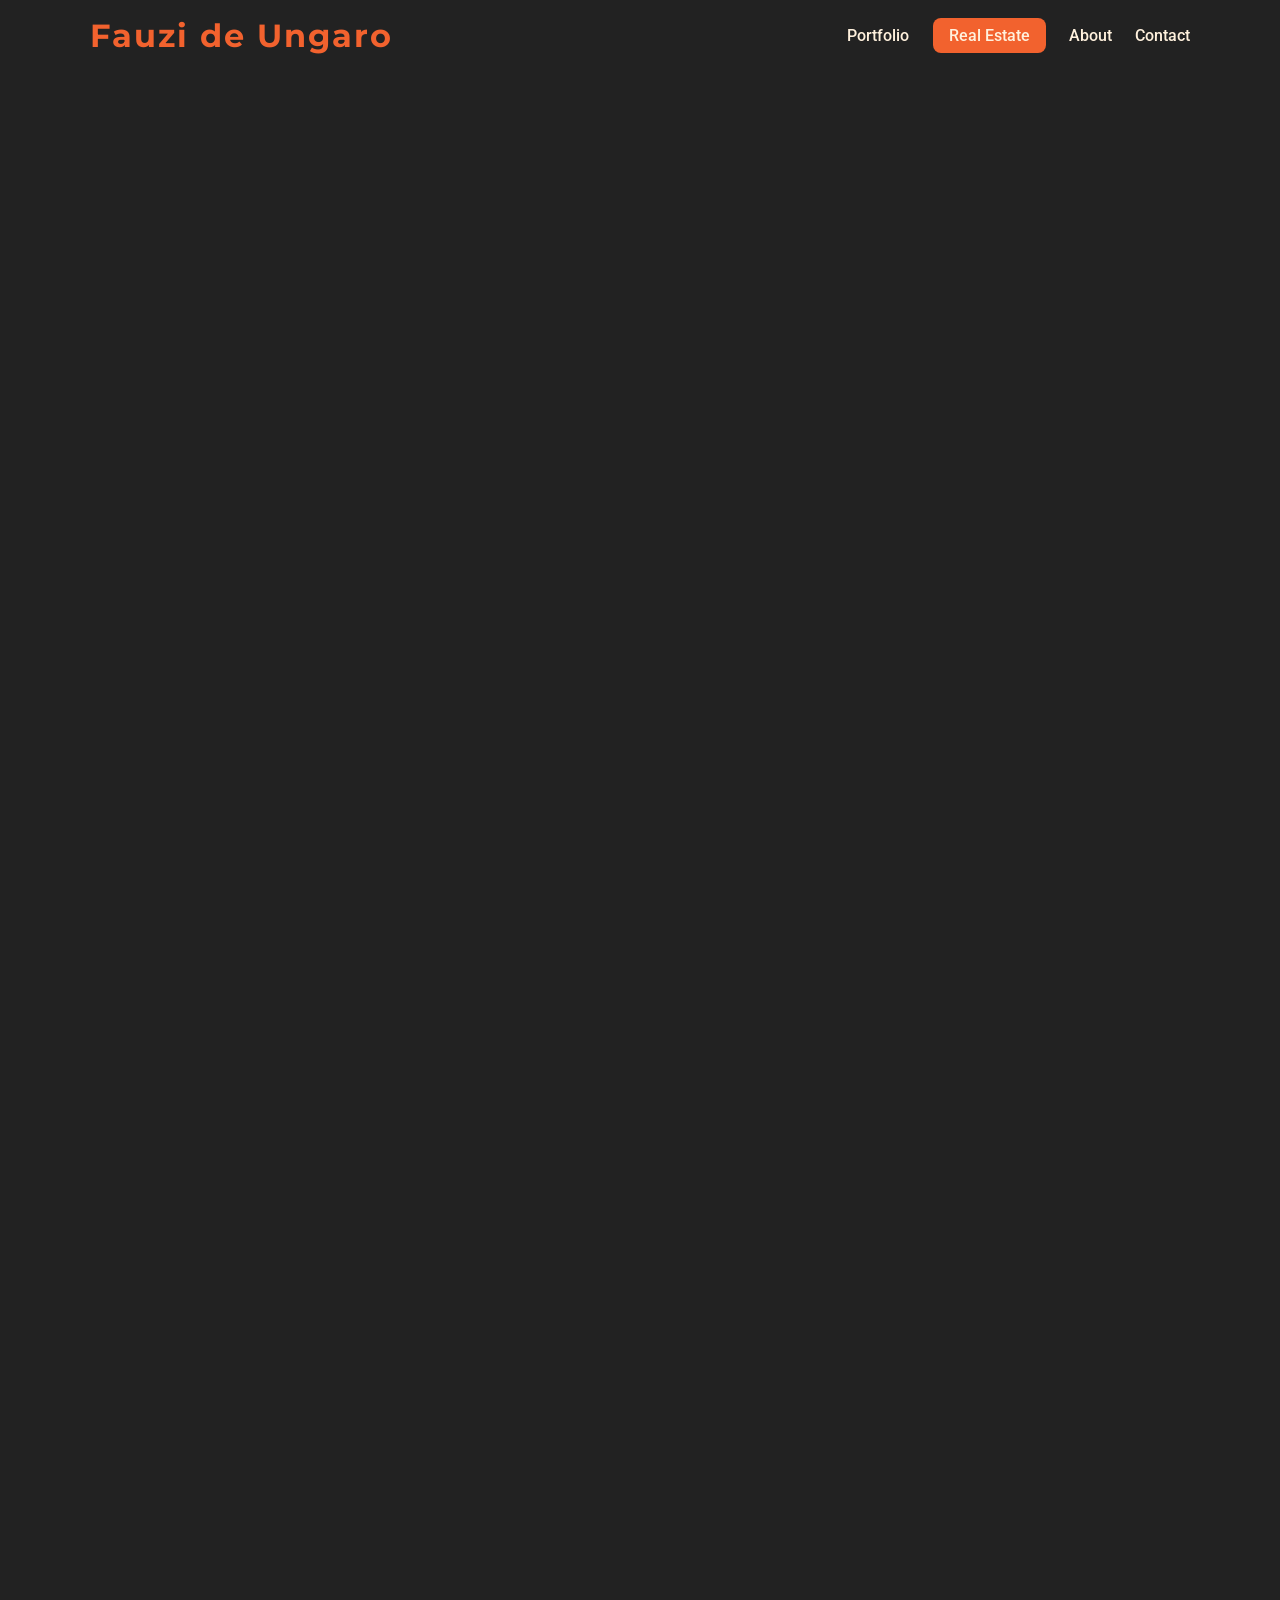
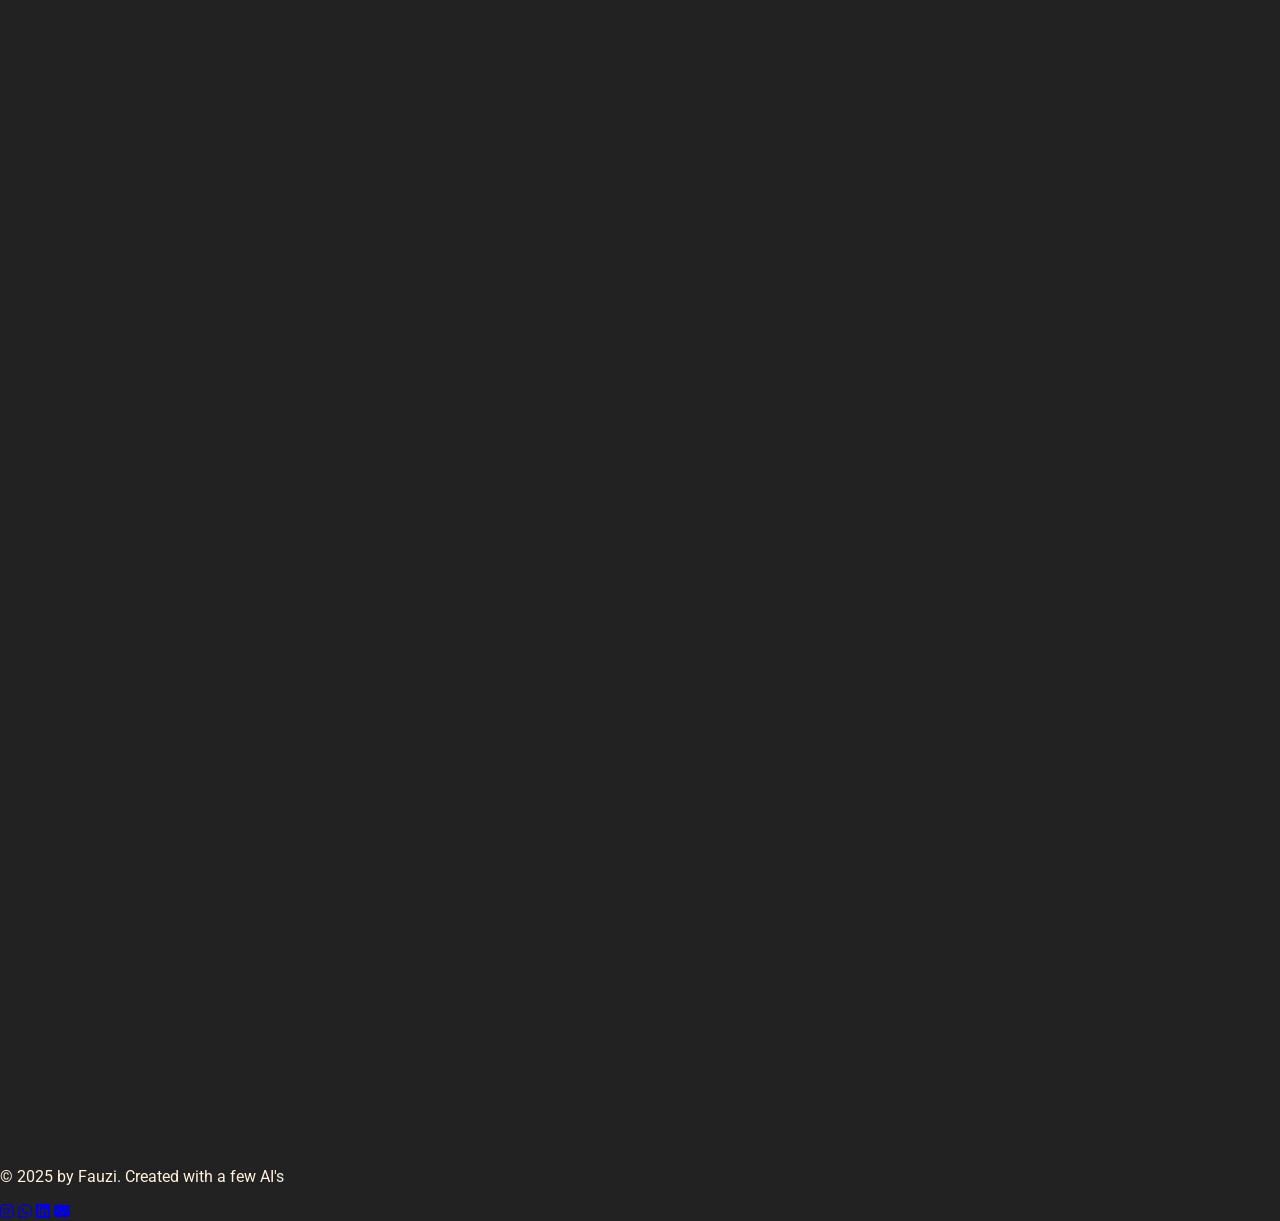
==== commit c8b47621: "new button and Smooth" ====
--- a/index.html
+++ b/index.html
@@ -10,6 +10,23 @@
   <link rel="stylesheet" href="https://cdnjs.cloudflare.com/ajax/libs/font-awesome/6.4.0/css/all.min.css"/>
   <link rel="stylesheet" href="styles.css"/>
 </head>
+
+<script>
+  const sections = document.querySelectorAll("section");
+
+  const observer = new IntersectionObserver((entries) => {
+    entries.forEach(entry => {
+      if (entry.isIntersecting) {
+        entry.target.classList.add("visible");
+      }
+    });
+  }, {
+    threshold: 0.15
+  });
+
+  sections.forEach(section => observer.observe(section));
+</script>
+
 <body>
 
   <!-- Header Section -->
--- a/styles.css
+++ b/styles.css
@@ -1,380 +1,69 @@
+/* ================================
+   GLOBAL STYLES - FAUZI PORTFOLIO
+================================= */
+
 /* Base Styles */
 body {
-  margin: 0; /* Remove default margin around the page */
-  font-family: 'Roboto', Arial, sans-serif; /* Set the base font to Roboto */
-  background: #222; /* Set background color to dark */
-  color: #fff1dd; /* Light text color for contrast */
-}
-
-/* Container Styles */
+  margin: 0;
+  font-family: 'Roboto', Arial, sans-serif;
+  background: #222;
+  color: #fff1dd;
+}
+
+/* Container */
 .container {
-  width: 90%; /* 90% width of the screen for general container */
-  max-width: 1100px; /* Maximum width limit for the container */
-  margin: 0 auto; /* Center the container horizontally */
-}
-
-/* Header Scroll Effect */
-.site-header {
-  background: #222; /* Dark background for header */
-  color: #fff1dd; /* Light text color */
-  padding: 1rem 0; /* Padding for top and bottom of the header */
-  position: sticky; /* Stick header at the top when scrolling */
-  top: 0; /* Stick it at the very top */
-  z-index: 100; /* Ensure the header stays on top */
-  transition: transform 0.3s ease-in-out; /* Smooth transition for hiding header */
-}
-
-/* When header is hidden */
-.site-header.hidden {
-  transform: translateY(-100%); /* Move header off-screen */
-}
-
-/* Header Navigation and Logo */
-.site-header .nav {
-  display: flex; /* Flexbox layout for logo and nav items */
-  justify-content: space-between; /* Space between logo and nav items */
-  align-items: center; /* Vertically align nav items */
-}
-
-.logo {
-  font-family: 'Montserrat', Arial, sans-serif; /* Logo font */
-  font-size: 2rem; /* Large size for the logo */
-  font-weight: 700; /* Bold logo text */
-  letter-spacing: 2px; /* Space between letters */
-  color: #f2622e; /* Orange color for the logo */
-}
-
-.site-header nav a {
-  color: #fff1dd; /* Light color for nav links */
-  text-decoration: none; /* Remove underline from links */
-  margin-left: 2rem; /* Space between links */
-  font-weight: 500; /* Medium weight font for links */
-  font-size: 1rem; /* Normal font size */
-  transition: color 0.2s; /* Smooth hover effect */
-}
-
-/* Hover effect for navigation links */
-.site-header nav a:hover {
-  color: #f2622e; /* Change link color on hover */
-}
-
-/* Cover Section */
-.cover {
-  position: relative; /* Position for absolute positioning of text and video */
-  width: 100%; /* Full width of the screen */
-  min-height: 100vh; /* Take full height of the screen */
-  display: flex; /* Flexbox layout for aligning content */
-  align-items: center; /* Center text vertically */
-  justify-content: flex-start; /* Align content to the left */
-  background: #000; /* Black background for the cover section */
-  overflow: hidden; /* Prevent video from overflowing */
-}
-
-.cover-video {
-  position: absolute; /* Position video relative to parent container */
-  top: 0; left: 0; /* Align video at the top-left corner */
-  width: 100%; height: 100%; /* Make video cover the full screen */
-  object-fit: cover; /* Make sure video fills container */
-  opacity: 0.7; /* Make video slightly transparent */
-  z-index: 0; /* Place the video behind text */
-}
-
-.cover-text {
-  position: relative; /* Position text above the video */
-  z-index: 1; /* Keep text above the video */
-  margin-left: 8%; /* Add margin to the left for some breathing space */
-  padding: 2rem 3rem; /* Padding around the text */
-  color: #fff1dd; /* Light color text */
-  font-size: 3rem; /* Large text size */
-  font-weight: 700; /* Bold text */
-  line-height: 1.4; /* Line height for readability */
-  text-shadow: 2px 2px 10px rgba(0, 0, 0, 0.8); /* Text shadow for readability on video */
-}
-
-.cover-text h1 {
-  font-family: 'Montserrat', Arial, sans-serif; /* Heading font */
-}
-
-.cover-text em {
-  font-style: italic; /* Italicize the emphasized text */
-  color: #f2622e; /* Orange color for emphasized text */
-}
-
-/* Partners & About Section */
-.partners-about {
-  display: flex; /* Flexbox layout */
-  justify-content: center; /* Center horizontally */
-  align-items: flex-start; /* Align items at the top */
-  gap: 3rem;
-  margin: 3rem auto;
-  max-width: 1100px; /* Limit the width of the section */
-  padding: 0 1rem; /* Padding for smaller screens */
-}
-
-.partners, .about {
-  flex: 1; /* Each section takes equal width */
-  background: #222; /* Dark background */
-  padding: 2rem; /* Padding inside each section */
-  border-radius: 16px; /* Rounded corners */
-  box-shadow: 0 4px 16px rgba(0, 0, 0, 0.08); /* Slight shadow for depth */
-}
-
-.partners h2, .about h2 {
-  font-family: 'Montserrat', Arial, sans-serif; /* Font for headings */
-  color: #f2622e; /* Orange color for headings */
-}
-
-.partners ul {
-  list-style: none; /* Remove default list styles */
-  padding: 0; /* Remove padding */
-}
-
-.partners li {
-  font-size: 1.1rem; /* Slightly larger font for list items */
-  margin-bottom: 0.5rem; /* Space between items */
-  padding-left: 10px; /* Padding to the left */
-  border-left: 3px solid #f2622e; /* Orange left border */
-  color: #fff1dd; /* Light text color */
-}
-
-.profile-img {
-  width: 120px; /* Width for the profile image */
-  height: 120px; /* Height for the profile image */
-  object-fit: cover; /* Ensure image fits into the circle */
-  border-radius: 50%; /* Circular image */
-  border: 3px solid #f2622e; /* Orange border around image */
-  margin-bottom: 1rem; /* Space below the image */
-  display: block; /* Block-level image */
-}
-
-/* Services Section */
-.services-split {
-  display: flex; /* Flexbox layout for services */
-  justify-content: center; /* Center the content horizontally */
-  align-items: flex-start;
-  flex-wrap: wrap; /* Allow items to wrap on smaller screens */
-  background: #f2622e; /* Orange background for the section */
-  color: #000; /* Dark text color */
-  padding: 1rem 3rem; /* Reduced padding to manage height */
-  max-width: 1100px; /* Limit width of the section */
-  margin: 0 auto; /* Center the section horizontally */
-  border-radius: 16px;
-  box-sizing: border-box;
-}
-
-.services-split .left, .services-split .right {
-  flex: 1; /* Each section takes equal width */
-  padding: 1rem; /* Padding inside the section */
-}
-
-.services-split .left h3 {
-  font-family: 'Montserrat', Arial, sans-serif; /* Font for the heading */
-  margin-bottom: 1rem; /* Space below the heading */
-  font-size: 1.2rem; /* Heading font size */
-  text-transform: uppercase; /* Uppercase heading */
-  letter-spacing: 2px; /* Space between letters */
-}
-
-.services-split .left ul {
-  list-style: none; /* Remove default list style */
-  padding: 0; /* Remove padding */
-}
-
-.services-split .left li {
-  font-weight: bold; /* Bold text for items */
-  margin-bottom: 1rem; /* Space between items */
-}
-
-.services-split .right p {
-  font-size: 1.1rem; /* Slightly smaller text */
-  line-height: 1.6; /* Line height for readability */
-  max-width: 500px; /* Limit text block width */
-}
-
-/* Work Section */
-.work {
-  background: #222; /* Dark background */
-  padding: 3rem 0; /* Padding around the section */
-}
-
-.work-heading {
-  font-family: 'Montserrat', Arial, sans-serif; /* Font for heading */
-  color: #f2622e; /* Orange text for heading */
-  font-size: 2rem; /* Font size for the heading */
-  margin-bottom: 2rem; /* Space below the heading */
-}
-
-/* Video Grid for Work Section */
-.video-grid {
-  display: grid; /* Grid layout for videos */
-  grid-template-columns: repeat(auto-fit, minmax(300px, 1fr)); /* Responsive grid */
-  gap: 1.5rem; /* Space between videos */
-  padding: 0 8%; /* Padding around the grid */
-}
-
-.video-box {
-  border: 2px solid #f2622e; /* Orange border around each video */
-  border-radius: 6px; /* Rounded corners */
-  overflow: hidden; /* Hide overflow content */
-  background: #000; /* Black background for video box */
-}
-
-.video-box iframe {
-  width: 100%; /* Full width for iframe */
-  aspect-ratio: 16 / 9; /* Maintain 16:9 aspect ratio */
-  border: none; /* Remove iframe border */
-}
-
-/* Contact Section */
-.contact {
-  background: none; /* Transparent background */
-  color: #f2622e; /* Orange text color */
-  margin: 3rem auto;
-  padding: 2rem;
-  border-radius: 16px;
-}
-
-.contact h2 {
-  font-family: 'Montserrat', Arial, sans-serif;
-  color: #f2622e; /* Orange heading */
-  margin-bottom: 1.5rem;
-  text-align: center; /* Center the heading */
-}
-
-/* Ensure text color in contact list is orange */
-.contact-list {
-  list-style: none;
-  padding: 0;
-  margin: 0;
-  display: grid;
-  grid-template-columns: repeat(2, 1fr); /* Two columns layout */
-  gap: 1.5rem;
-  font-size: 1.1rem;
-}
-
-/* Contact list item styling */
-.contact-list li {
-  display: flex;
-  align-items: center;
-  gap: 0.7rem;
-  background: #222;
-  padding: 1rem 1.2rem;
-  border-radius: 10px;
-  color: #f2622e; /* Orange text color */
-  border: 1px solid #f2622e; /* Orange border */
-}
-
-/* Link color inside the contact list */
-.contact-list a {
-  color: #f2622e; /* Orange link color */
-  text-decoration: none; /* Remove underline from links */
-}
-
-/* Hover effect for contact links */
-.contact-list a:hover {
-  color: #fff1dd; /* Change link color to white on hover */
-}
-
-.contact-list i {
-  color: #f2622e; /* Orange icons */
-  font-size: 1.4rem;
-}
-
-/* Footer Section */
-.footer-section {
-  background: #222; /* Dark footer background */
-  color: #fff1dd; /* Light text color */
-  font-size: 0.95rem; /* Font size */
-  padding: 1rem 0;
-  position: fixed; /* Fix the footer at the bottom */
-  left: 0;
-  bottom: 0; /* Align it at the bottom of the screen */
-  width: 100%;
-  z-index: 1000;
-  transition: none;
-}
-
-/* Footer Content Styling */
-.footer-content {
-  display: flex; /* Use flexbox layout */
-  justify-content: space-between; /* Space between text and icons */
-  align-items: center; /* Vertically center items */
+  width: 90%;
   max-width: 1100px;
   margin: 0 auto;
-  padding: 0 1rem; /* Padding around the content */
-  flex-wrap: wrap; /* Allow wrapping on smaller screens */
-}
-
-/* Footer Text (©) Styling */
-.footer-content p {
-  margin: 0;
+}
+
+/* ================================
+   HEADER
+================================= */
+
+.site-header {
+  background: #222;
+  color: #fff1dd;
+  padding: 1rem 0;
+  position: sticky;
+  top: 0;
+  z-index: 100;
+}
+
+.site-header .nav {
+  display: flex;
+  justify-content: space-between;
+  align-items: center;
+}
+
+.logo {
+  font-family: 'Montserrat', Arial, sans-serif;
+  font-size: 2rem;
+  font-weight: 700;
+  letter-spacing: 2px;
+  color: #f2622e;
+}
+
+.site-header nav a {
+  color: #fff1dd;
+  text-decoration: none;
+  margin-left: 1.2rem;
+  font-weight: 500;
   font-size: 1rem;
-  margin-bottom: 0;
-  flex: 1; /* Allow text to take up remaining space */
-  text-align: left; /* Align text to the left */
-}
-
-/* Footer Icons (Social media links) Styling */
-.footer-icons {
-  display: flex; /* Flexbox layout for icons */
-  gap: 1.5rem; /* Space between the icons */
-  justify-content: flex-end; /* Align icons to the right */
-}
-
-.footer-icons a {
-  color: #f2622e; /* Orange icon color */
-  font-size: 1.4rem; /* Icon size */
-  transition: color 0.3s ease; /* Smooth color transition on hover */
-}
-
-.footer-icons a:hover {
-  color: #fff1dd; /* Change icon color to white on hover */
-}
-
-/* Adjusting body margin to prevent footer overlap */
-body {
-  margin-bottom: 100px; /* Adjust this to the height of the footer */
-}
-
-/* Responsive adjustments for smaller screens */
-@media (max-width: 768px) {
-  .footer-content {
-    flex-direction: column; /* Stack items vertically on smaller screens */
-    text-align: center; /* Center text and icons */
-  }
-
-  .footer-icons {
-    margin-top: 1rem; /* Space between text and icons on smaller screens */
-  }
-}
-
-
-/* Responsive adjustments */
-@media (max-width: 768px) {
-  .footer-content {
-    flex-direction: column; /* Stack footer items vertically on small screens */
-    text-align: center;
-  }
-
-  .footer-icons {
-    margin-top: 1rem;
-  }
-
-  .contact-list {
-    grid-template-columns: 1fr; /* Stack contact items on small screens */
-  }
-
-  .video-grid {
-    grid-template-columns: 1fr; /* Stack video items on small screens */
-  }
-}
-
+  transition: color 0.2s ease;
+}
+
+.site-header nav a:hover {
+  color: #f2622e;
+}
+
+/* NAV BUTTON (Real Estate button) */
 .nav-button {
   background: #f2622e;
   color: #000;
   padding: 0.5rem 1rem;
   border-radius: 8px;
-  margin-left: 1rem;
+  margin-left: 1.2rem;
   text-decoration: none;
   font-weight: 600;
   transition: 0.2s ease;
@@ -383,4 +72,286 @@
 .nav-button:hover {
   background: #fff1dd;
   color: #222;
+}
+
+/* ================================
+   COVER / HERO
+================================= */
+
+.cover {
+  position: relative;
+  width: 100%;
+  min-height: 100vh;
+  display: flex;
+  align-items: center;
+  justify-content: flex-start;
+  background: #000;
+  overflow: hidden;
+}
+
+.cover-video {
+  position: absolute;
+  top: 0;
+  left: 0;
+  width: 100%;
+  height: 100%;
+  object-fit: cover;
+  opacity: 0.7;
+  z-index: 0;
+}
+
+.cover-text {
+  position: relative;
+  z-index: 1;
+  margin-left: 8%;
+  padding: 2rem 3rem;
+  max-width: 700px;
+  color: #fff1dd;
+  text-shadow: 2px 2px 10px rgba(0,0,0,0.8);
+}
+
+.cover-text h1 {
+  font-family: 'Montserrat', Arial, sans-serif;
+  font-size: 3rem;
+  line-height: 1.2;
+}
+
+.cover-text em {
+  color: #f2622e;
+  font-style: italic;
+}
+
+/* ================================
+   PARTNERS + ABOUT
+================================= */
+
+.partners-about {
+  display: flex;
+  gap: 3rem;
+  margin: 4rem auto;
+}
+
+.partners, .about {
+  flex: 1;
+  background: #1f1f1f;
+  padding: 2rem;
+  border-radius: 16px;
+}
+
+.partners h2, .about h2 {
+  font-family: 'Montserrat', Arial, sans-serif;
+  color: #f2622e;
+}
+
+.partners ul {
+  list-style: none;
+  padding: 0;
+}
+
+.partners li {
+  padding-left: 10px;
+  border-left: 3px solid #f2622e;
+  margin-bottom: 0.5rem;
+}
+
+/* Profile image */
+.profile-img {
+  width: 120px;
+  height: 120px;
+  border-radius: 50%;
+  object-fit: cover;
+  border: 3px solid #f2622e;
+  margin-bottom: 1rem;
+}
+
+/* ================================
+   SERVICES SPLIT
+================================= */
+
+.services-split {
+  display: flex;
+  background: #f2622e;
+  color: #000;
+  border-radius: 16px;
+  margin: 4rem auto;
+  padding: 2rem;
+}
+
+.services-split .left,
+.services-split .right {
+  flex: 1;
+  padding: 1rem;
+}
+
+.services-split h3 {
+  font-family: 'Montserrat', Arial, sans-serif;
+  text-transform: uppercase;
+  letter-spacing: 2px;
+}
+
+/* ================================
+   WORK / VIDEOS
+================================= */
+
+.work {
+  padding: 4rem 0;
+}
+
+.work-heading {
+  font-family: 'Montserrat', Arial, sans-serif;
+  color: #f2622e;
+  font-size: 2rem;
+  margin-bottom: 2rem;
+}
+
+.video-grid {
+  display: grid;
+  grid-template-columns: repeat(auto-fit, minmax(300px, 1fr));
+  gap: 2rem;
+}
+
+.video-box {
+  border: 2px solid #f2622e;
+  border-radius: 8px;
+  overflow: hidden;
+  background: #000;
+}
+
+.video-box iframe {
+  width: 100%;
+  aspect-ratio: 16 / 9;
+  border: none;
+}
+
+/* ================================
+   CONTACT
+================================= */
+
+.contact {
+  margin: 4rem auto;
+}
+
+.contact h2 {
+  font-family: 'Montserrat', Arial, sans-serif;
+  color: #f2622e;
+  text-align: center;
+}
+
+.contact-list {
+  display: grid;
+  grid-template-columns: repeat(2, 1fr);
+  gap: 1rem;
+  list-style: none;
+  padding: 0;
+}
+
+.contact-list li {
+  display: flex;
+  align-items: center;
+  gap: 0.7rem;
+  border: 1px solid #f2622e;
+  padding: 1rem;
+  border-radius: 10px;
+}
+
+.contact-list a {
+  color: #f2622e;
+  text-decoration: none;
+}
+
+.contact-list a:hover {
+  color: #fff1dd;
+}
+
+/* ================================
+   FOOTER
+================================= */
+
+.site-footer {
+  background: #111;
+  padding: 1rem 0;
+  text-align: center;
+}
+
+.social-icons {
+  display: flex;
+  justify-content: center;
+  gap: 1rem;
+  margin-bottom: 0.5rem;
+}
+
+.social-icons a {
+  color: #f2622e;
+  font-size: 1.3rem;
+}
+
+/* ================================
+   RESPONSIVE
+================================= */
+
+@media (max-width: 768px) {
+  .partners-about {
+    flex-direction: column;
+  }
+
+  .services-split {
+    flex-direction: column;
+  }
+
+  .contact-list {
+    grid-template-columns: 1fr;
+  }
+
+  .cover-text h1 {
+    font-size: 2rem;
+  }
+}
+
+/* ================================
+   SCROLL ANIMATION (SMOOTH REVEAL)
+================================= */
+
+html {
+  scroll-behavior: smooth;
+}
+
+/* Default hidden state */
+section {
+  opacity: 0;
+  transform: translateY(30px);
+  transition: opacity 0.8s ease, transform 0.8s ease;
+}
+
+/* When visible */
+section.visible {
+  opacity: 1;
+  transform: translateY(0);
+}
+
+/* ================================
+   BOOK A SHOOT CTA BUTTON
+================================= */
+
+.cta-container {
+  text-align: center;
+  margin: 3rem 0;
+}
+
+.cta-button {
+  display: inline-block;
+  background: #f2622e;
+  color: #000;
+  padding: 1rem 2rem;
+  border-radius: 50px;
+  font-weight: 600;
+  font-family: 'Montserrat', Arial, sans-serif;
+  text-decoration: none;
+  transition: all 0.3s ease;
+  box-shadow: 0 10px 25px rgba(0,0,0,0.3);
+}
+
+.cta-button:hover {
+  transform: translateY(-3px);
+  background: #fff1dd;
+  color: #222;
 }
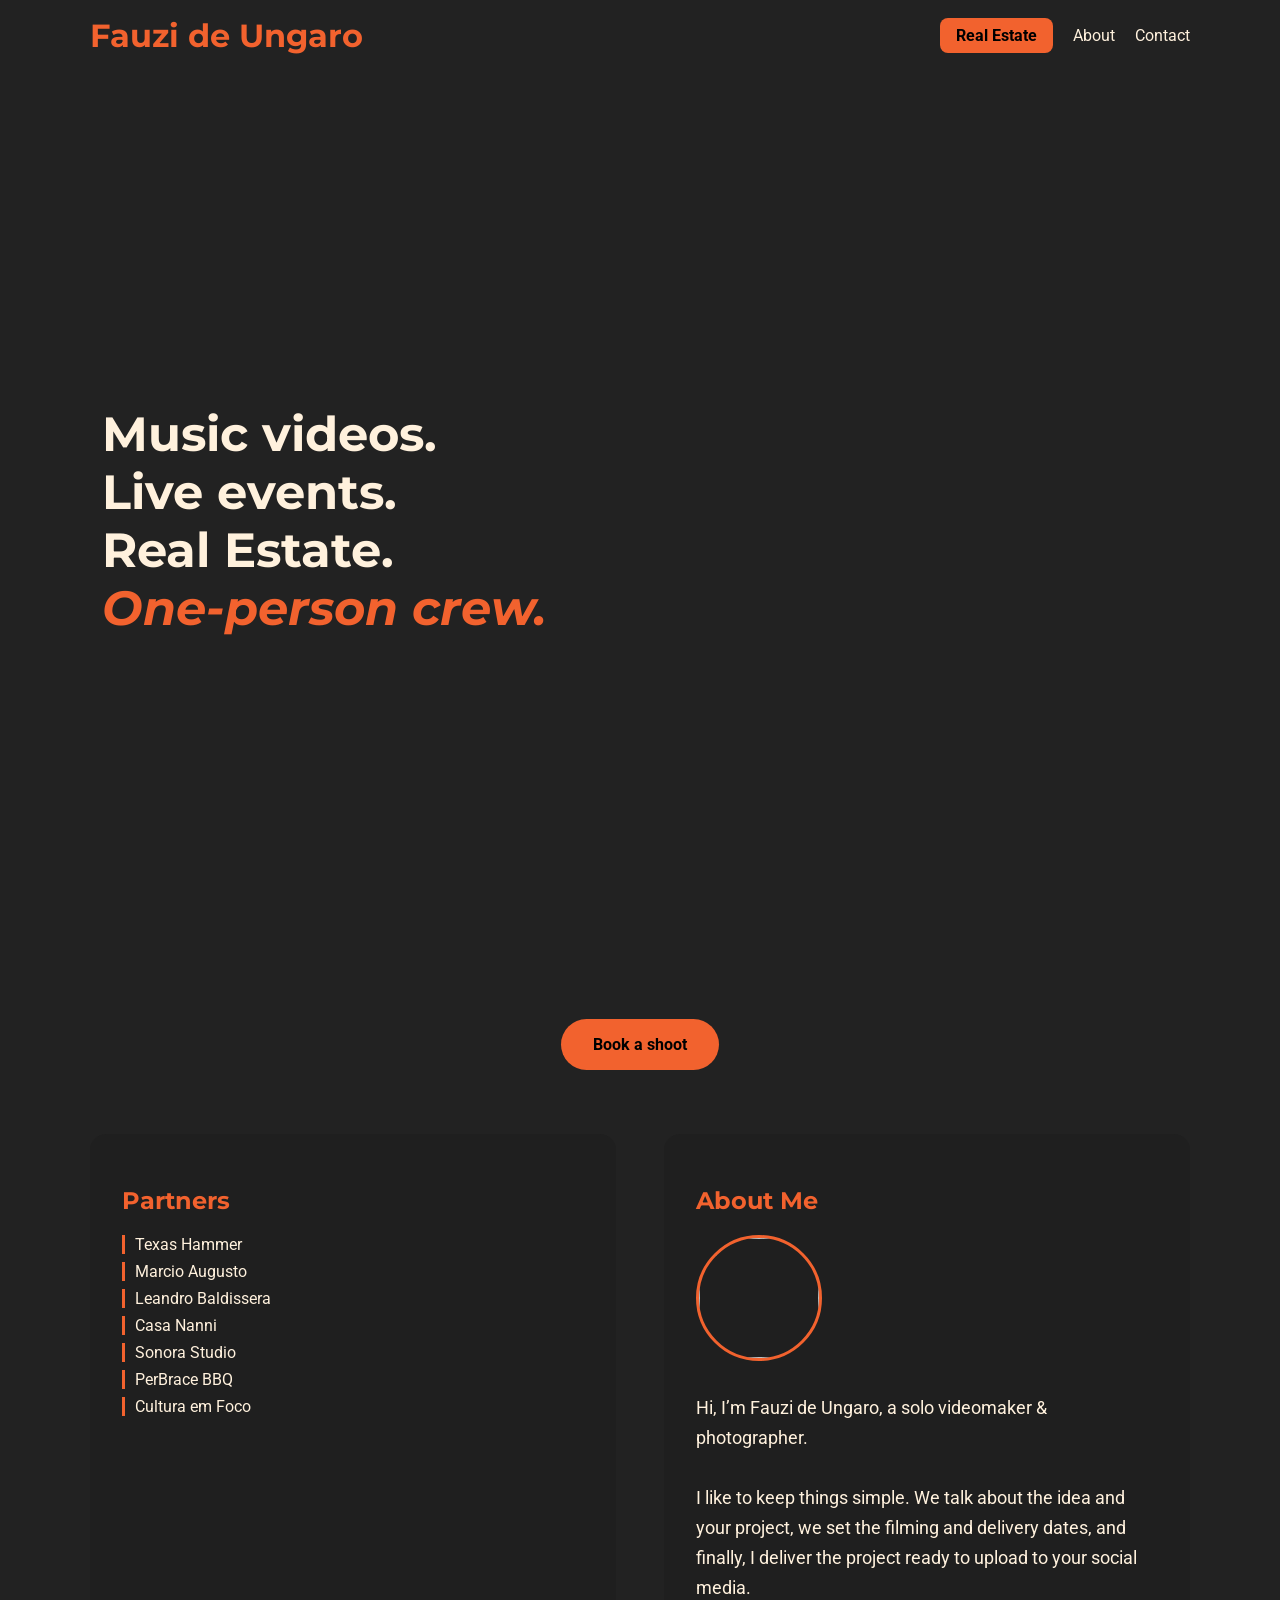
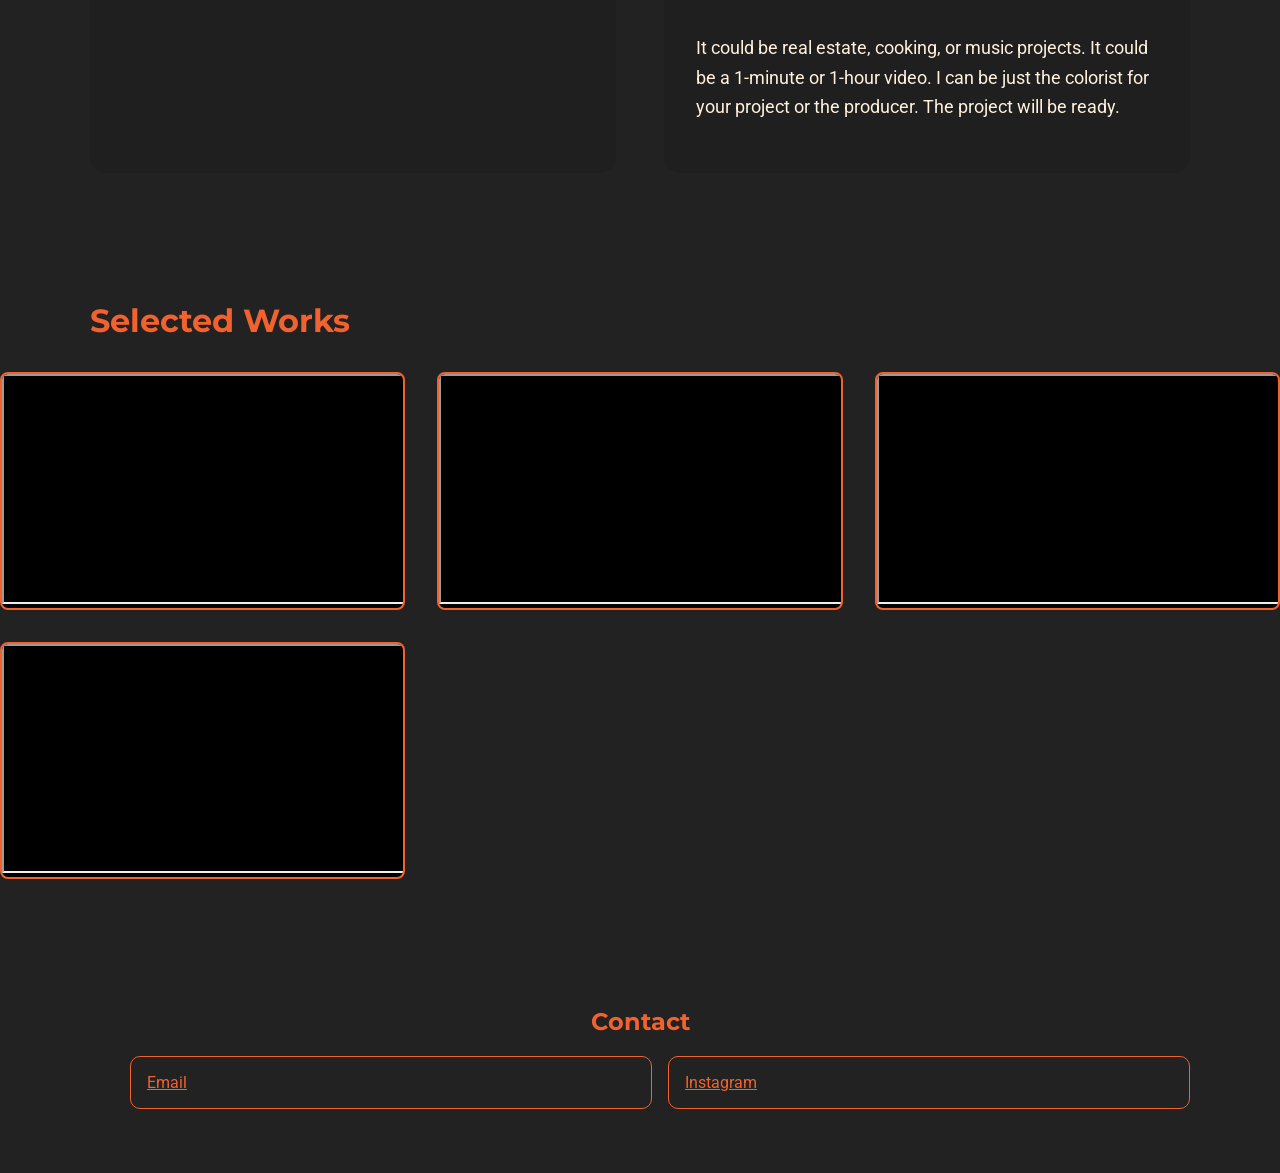
==== commit 0582900f: "overall changes" ====
--- a/index.html
+++ b/index.html
@@ -5,166 +5,122 @@
   <meta name="viewport" content="width=device-width, initial-scale=1.0" />
   <title>Fauzi de Ungaro | Portfolio</title>
 
-  <!-- Fonts & Icons -->
   <link href="https://fonts.googleapis.com/css2?family=Montserrat:wght@700&family=Roboto:wght@400;500&display=swap" rel="stylesheet"/>
-  <link rel="stylesheet" href="https://cdnjs.cloudflare.com/ajax/libs/font-awesome/6.4.0/css/all.min.css"/>
   <link rel="stylesheet" href="styles.css"/>
 </head>
 
+<body>
+
+<header class="site-header">
+  <div class="container nav">
+    <div class="logo">Fauzi de Ungaro</div>
+
+    <nav>
+      <a href="real-estate/real-estate.html" class="nav-button">Real Estate</a>
+      <a href="#about">About</a>
+      <a href="#contact">Contact</a>
+    </nav>
+  </div>
+</header>
+
+<!-- HERO -->
+<section class="cover">
+  <video autoplay muted loop playsinline class="cover-video">
+    <source src="assets/demo-reel.mp4" type="video/mp4" />
+  </video>
+
+  <div class="cover-text">
+    <h1>
+      Music videos.<br>
+      Live events.<br>
+      Real Estate.<br>
+      <em>One-person crew.</em>
+    </h1>
+  </div>
+</section>
+
+<!-- CTA -->
+<div class="cta-container">
+  <a href="#contact" class="cta-button">Book a shoot</a>
+</div>
+
+<!-- PARTNERS + ABOUT (RESTORED FULLY) -->
+<section class="partners-about container">
+
+  <div class="partners">
+    <h2>Partners</h2>
+    <ul>
+      <li>Texas Hammer</li>
+      <li>Marcio Augusto</li>
+      <li>Leandro Baldissera</li>
+      <li>Casa Nanni</li>
+      <li>Sonora Studio</li>
+      <li>PerBrace BBQ</li>
+      <li>Cultura em Foco</li>
+    </ul>
+  </div>
+
+  <div class="about" id="about">
+    <h2>About Me</h2>
+    <img src="assets/photo.jpg" class="profile-img" />
+
+    <p>
+      Hi, I’m Fauzi de Ungaro, a solo videomaker & photographer.<br><br>
+
+      I like to keep things simple. We talk about the idea and your project, we set the filming and delivery dates, and finally, I deliver the project ready to upload to your social media.<br><br>
+
+      It could be real estate, cooking, or music projects. It could be a 1-minute or 1-hour video. I can be just the colorist for your project or the producer. The project will be ready.
+    </p>
+  </div>
+
+</section>
+
+<!-- WORK -->
+<section class="work">
+  <h2 class="work-heading container">Selected Works</h2>
+
+  <div class="video-grid">
+    <div class="video-box">
+      <iframe src="https://www.youtube.com/embed/9nFr0ofjaSo" allowfullscreen></iframe>
+    </div>
+
+    <div class="video-box">
+      <iframe src="https://www.youtube.com/embed/e7zS_4_ei9k" allowfullscreen></iframe>
+    </div>
+
+    <div class="video-box">
+      <iframe src="https://www.youtube.com/embed/FlIfiO_-zWE" allowfullscreen></iframe>
+    </div>
+
+    <div class="video-box">
+      <iframe src="https://www.youtube.com/embed/lBtDyp52UqM" allowfullscreen></iframe>
+    </div>
+  </div>
+</section>
+
+<!-- CONTACT -->
+<section class="contact container" id="contact">
+  <h2>Contact</h2>
+
+  <ul class="contact-list">
+    <li><a href="mailto:fauzideungaro.abdala@gmail.com">Email</a></li>
+    <li><a href="https://instagram.com">Instagram</a></li>
+  </ul>
+</section>
+
 <script>
+document.addEventListener("DOMContentLoaded", () => {
   const sections = document.querySelectorAll("section");
 
-  const observer = new IntersectionObserver((entries) => {
+  const observer = new IntersectionObserver(entries => {
     entries.forEach(entry => {
-      if (entry.isIntersecting) {
-        entry.target.classList.add("visible");
-      }
+      if (entry.isIntersecting) entry.target.classList.add("visible");
     });
-  }, {
-    threshold: 0.15
-  });
+  }, { threshold: 0.15 });
 
-  sections.forEach(section => observer.observe(section));
+  sections.forEach(s => observer.observe(s));
+});
 </script>
 
-<body>
-
-  <!-- Header Section -->
-  <header class="site-header">
-    <div class="container nav">
-      <div class="logo">Fauzi de Ungaro</div>
-      <nav>
-        <a href="http://www.behance.net/gallery/228140575/PORTFOLIO-Fauzi-de-Ungaro" target="_blank">Portfolio</a>
-        <a href="real-estate/real-estate.html" class="nav-button">Real Estate</a>
-        <a href="#about">About</a>
-        <a href="#contact">Contact</a>
-      </nav>
-    </div>
-  </header>
-
-  <!-- Cover Section (Hero Section) -->
-  <section class="cover">
-    <video autoplay muted loop playsinline class="cover-video">
-      <source src="assets/demo-reel.mp4" type="video/mp4" />
-    </video>
-    <div class="cover-text">
-      <h1>
-        Music videos.<br />
-        Live events.<br />
-        Real-Estate.<br />
-        <em>One-person crew.</em>
-      </h1>
-    </div>
-  </section>
-
-  <!-- Partners & About Section -->
-  <section class="partners-about container">
-    <div class="partners">
-      <h2>Partners</h2>
-      <ul>
-        <li>Texas Hammer</li>
-        <li>Marcio Augusto</li>
-        <li>Leandro Baldissera</li>
-        <li>Casa Nanni</li>
-        <li>Sonora Studio</li>
-        <li>PerBrace BBQ</li>
-        <li>Cultura em Foco</li>
-      </ul>
-    </div>
-    
-    <div class="about" id="about">
-      <h2>About Me</h2>
-      <img src="assets/photo.jpg" alt="Your Photo" class="profile-img" />
-      <p>
-        Hi, I’m Fauzi de Ungaro, a solo videomaker & photographer.<br><br>
-        I like to keep things simple. We talk about the idea and your project, we set the filming and delivery dates, and finally, I deliver the project ready to upload to your social media.<br><br>
-        It could be real estate, cooking, or music projects. It could be a 1-minute or 1-hour video. I can be just the colorist for your project or the producer. The project will be ready.
-      </p>
-    </div>
-  </section>
-
-  <!-- Services Section (Split Layout) -->
-  <section class="services-split">
-    <div class="left">
-      <h3>Services</h3>
-      <ul>
-        <li>Photography & Videography</li>
-        <li>Live Events & Performances</li>
-        <li>Narrative and Creative Projects</li>
-      </ul>
-    </div>
-    <div class="right">
-      <p>
-        I offer end-to-end video production as a dedicated one-person team.
-        From concept development and location scouting to filming, editing, and color grading, I oversee every stage of the process.
-        The result is a high-quality, ready-to-share video designed to engage audiences and perform on social media.
-      </p>
-    </div>
-  </section>
-
-  <!-- Work Section (Portfolio Section) -->
-  <section class="work" id="work">
-    <h2 class="work-heading container">Selected Works</h2>
-    <div class="video-grid">
-      <div class="video-box">
-        <iframe src="https://www.youtube.com/embed/9nFr0ofjaSo?si=mz2S7n8N4OQHtNmz" frameborder="0" allowfullscreen></iframe>
-      </div>
-      <div class="video-box">
-        <iframe src="https://www.youtube.com/embed/e7zS_4_ei9k?si=BE7fy_PQsMNXsVBf" frameborder="0" allowfullscreen></iframe>
-      </div>
-      <div class="video-box">
-        <iframe src="https://www.youtube.com/embed/FlIfiO_-zWE?si=8eWmRGqWmFBtAhnc" frameborder="0" allowfullscreen></iframe>
-      </div>
-      <div class="video-box">
-        <iframe src="https://www.youtube.com/embed/lBtDyp52UqM?si=_Binvpg02eJmApHP" frameborder="0" allowfullscreen></iframe>
-      </div>
-    </div>
-  </section>
-
-  <!-- Contact Section -->
-  <section class="contact container" id="contact">
-    <h2>Contact</h2>
-    <ul class="contact-list">
-      <li><i class="fab fa-instagram"></i> <a href="https://www.instagram.com/fauzideungaro/" target="_blank">@fauzideungaro</a></li>
-      <li><i class="fab fa-whatsapp"></i> <a href="https://wa.me/3334587534" target="_blank">+39 333 438 7334</a></li>
-      <li><i class="fab fa-linkedin"></i> <a href="https://www.linkedin.com/in/fauzi-de-ungaro-abdala" target="_blank">Linkedin.com/in/fauzi-de-ungaro-abdala</a></li>
-      <li><i class="fas fa-envelope"></i> <a href="mailto:fauzideungaro.abdala@gmail.com">fauzideungaro.abdala@gmail.com</a></li>
-    </ul>
-  </section>
-
-  <!-- Footer Section -->
-  <footer class="footer-section">
-    <div class="footer-content">
-      <p>© 2025 by Fauzi. Created with a few AI's</p>
-      <div class="footer-icons">
-        <a href="https://www.instagram.com/fauzideungaro/" target="_blank"><i class="fab fa-instagram"></i></a>
-        <a href="https://wa.me/3334387334" target="_blank"><i class="fab fa-whatsapp"></i></a>
-        <a href="https://www.linkedin.com/in/fauzi-de-ungaro-abdala" target="_blank"><i class="fab fa-linkedin"></i></a>
-        <a href="mailto:fauzideungaro.abdala@gmail.com" target="_blank"><i class="fas fa-envelope"></i></a>
-      </div>
-    </div>
-  </footer>
-
-  <!-- Scroll Effect for Header and Footer -->
-  <script>
-    let lastScrollTop = 0;
-    let footer = document.querySelector(".footer-section");
-    let header = document.querySelector(".site-header");
-
-    window.addEventListener("scroll", function() {
-      let currentScroll = window.pageYOffset || document.documentElement.scrollTop;
-
-      if (currentScroll > lastScrollTop) {
-        footer.style.bottom = "0";
-        header.classList.add("hidden");
-      } else {
-        footer.style.bottom = "-100px";
-        header.classList.remove("hidden");
-      }
-
-      lastScrollTop = currentScroll <= 0 ? 0 : currentScroll;
-    });
-  </script>
-
 </body>
-</html>
+</html>
--- a/styles.css
+++ b/styles.css
@@ -2,7 +2,6 @@
    GLOBAL STYLES - FAUZI PORTFOLIO
 ================================= */
 
-/* Base Styles */
 body {
   margin: 0;
   font-family: 'Roboto', Arial, sans-serif;
@@ -10,7 +9,6 @@
   color: #fff1dd;
 }
 
-/* Container */
 .container {
   width: 90%;
   max-width: 1100px;
@@ -23,7 +21,6 @@
 
 .site-header {
   background: #222;
-  color: #fff1dd;
   padding: 1rem 0;
   position: sticky;
   top: 0;
@@ -37,88 +34,90 @@
 }
 
 .logo {
-  font-family: 'Montserrat', Arial, sans-serif;
+  font-family: 'Montserrat', sans-serif;
   font-size: 2rem;
   font-weight: 700;
-  letter-spacing: 2px;
-  color: #f2622e;
-}
-
-.site-header nav a {
+  color: #f2622e;
+}
+
+nav a {
   color: #fff1dd;
   text-decoration: none;
-  margin-left: 1.2rem;
-  font-weight: 500;
-  font-size: 1rem;
-  transition: color 0.2s ease;
-}
-
-.site-header nav a:hover {
-  color: #f2622e;
-}
-
-/* NAV BUTTON (Real Estate button) */
+  margin-left: 1rem;
+  transition: 0.2s;
+}
+
+nav a:hover {
+  color: #f2622e;
+}
+
+/* BUTTON */
 .nav-button {
   background: #f2622e;
   color: #000;
   padding: 0.5rem 1rem;
   border-radius: 8px;
-  margin-left: 1.2rem;
-  text-decoration: none;
-  font-weight: 600;
-  transition: 0.2s ease;
-}
-
-.nav-button:hover {
-  background: #fff1dd;
-  color: #222;
-}
-
-/* ================================
-   COVER / HERO
+  font-weight: bold;
+}
+
+/* ================================
+   HERO
 ================================= */
 
 .cover {
   position: relative;
-  width: 100%;
   min-height: 100vh;
   display: flex;
   align-items: center;
-  justify-content: flex-start;
-  background: #000;
   overflow: hidden;
 }
 
 .cover-video {
   position: absolute;
-  top: 0;
-  left: 0;
   width: 100%;
   height: 100%;
   object-fit: cover;
   opacity: 0.7;
-  z-index: 0;
 }
 
 .cover-text {
   position: relative;
-  z-index: 1;
   margin-left: 8%;
-  padding: 2rem 3rem;
   max-width: 700px;
-  color: #fff1dd;
-  text-shadow: 2px 2px 10px rgba(0,0,0,0.8);
 }
 
 .cover-text h1 {
-  font-family: 'Montserrat', Arial, sans-serif;
+  font-family: 'Montserrat', sans-serif;
   font-size: 3rem;
-  line-height: 1.2;
 }
 
 .cover-text em {
   color: #f2622e;
-  font-style: italic;
+}
+
+/* ================================
+   CTA BUTTON
+================================= */
+
+.cta-container {
+  text-align: center;
+  margin: 3rem 0;
+}
+
+.cta-button {
+  display: inline-block;
+  background: #f2622e;
+  color: #000;
+  padding: 1rem 2rem;
+  border-radius: 50px;
+  font-weight: bold;
+  text-decoration: none;
+  transition: 0.3s;
+}
+
+.cta-button:hover {
+  background: #fff1dd;
+  color: #222;
 }
 
 /* ================================
@@ -139,7 +138,7 @@
 }
 
 .partners h2, .about h2 {
-  font-family: 'Montserrat', Arial, sans-serif;
+  font-family: 'Montserrat', sans-serif;
   color: #f2622e;
 }
 
@@ -149,12 +148,18 @@
 }
 
 .partners li {
+  border-left: 3px solid #f2622e;
   padding-left: 10px;
-  border-left: 3px solid #f2622e;
   margin-bottom: 0.5rem;
 }
 
-/* Profile image */
+/* TEXT SIZE FIX (IMPORTANT) */
+p {
+  font-size: 1.1rem;
+  line-height: 1.7;
+}
+
+/* PROFILE IMAGE */
 .profile-img {
   width: 120px;
   height: 120px;
@@ -165,32 +170,7 @@
 }
 
 /* ================================
-   SERVICES SPLIT
-================================= */
-
-.services-split {
-  display: flex;
-  background: #f2622e;
-  color: #000;
-  border-radius: 16px;
-  margin: 4rem auto;
-  padding: 2rem;
-}
-
-.services-split .left,
-.services-split .right {
-  flex: 1;
-  padding: 1rem;
-}
-
-.services-split h3 {
-  font-family: 'Montserrat', Arial, sans-serif;
-  text-transform: uppercase;
-  letter-spacing: 2px;
-}
-
-/* ================================
-   WORK / VIDEOS
+   WORK
 ================================= */
 
 .work {
@@ -198,7 +178,7 @@
 }
 
 .work-heading {
-  font-family: 'Montserrat', Arial, sans-serif;
+  font-family: 'Montserrat', sans-serif;
   color: #f2622e;
   font-size: 2rem;
   margin-bottom: 2rem;
@@ -220,7 +200,6 @@
 .video-box iframe {
   width: 100%;
   aspect-ratio: 16 / 9;
-  border: none;
 }
 
 /* ================================
@@ -232,7 +211,7 @@
 }
 
 .contact h2 {
-  font-family: 'Montserrat', Arial, sans-serif;
+  font-family: 'Montserrat', sans-serif;
   color: #f2622e;
   text-align: center;
 }
@@ -242,13 +221,9 @@
   grid-template-columns: repeat(2, 1fr);
   gap: 1rem;
   list-style: none;
-  padding: 0;
 }
 
 .contact-list li {
-  display: flex;
-  align-items: center;
-  gap: 0.7rem;
   border: 1px solid #f2622e;
   padding: 1rem;
   border-radius: 10px;
@@ -256,33 +231,25 @@
 
 .contact-list a {
   color: #f2622e;
-  text-decoration: none;
-}
-
-.contact-list a:hover {
-  color: #fff1dd;
-}
-
-/* ================================
-   FOOTER
-================================= */
-
-.site-footer {
-  background: #111;
-  padding: 1rem 0;
-  text-align: center;
-}
-
-.social-icons {
-  display: flex;
-  justify-content: center;
-  gap: 1rem;
-  margin-bottom: 0.5rem;
-}
-
-.social-icons a {
-  color: #f2622e;
-  font-size: 1.3rem;
+}
+
+/* ================================
+   ANIMATIONS
+================================= */
+
+html {
+  scroll-behavior: smooth;
+}
+
+section {
+  opacity: 0;
+  transform: translateY(30px);
+  transition: 0.8s ease;
+}
+
+section.visible {
+  opacity: 1;
+  transform: translateY(0);
 }
 
 /* ================================
@@ -294,64 +261,11 @@
     flex-direction: column;
   }
 
-  .services-split {
-    flex-direction: column;
+  .cover-text h1 {
+    font-size: 2rem;
   }
 
   .contact-list {
     grid-template-columns: 1fr;
   }
-
-  .cover-text h1 {
-    font-size: 2rem;
-  }
-}
-
-/* ================================
-   SCROLL ANIMATION (SMOOTH REVEAL)
-================================= */
-
-html {
-  scroll-behavior: smooth;
-}
-
-/* Default hidden state */
-section {
-  opacity: 0;
-  transform: translateY(30px);
-  transition: opacity 0.8s ease, transform 0.8s ease;
-}
-
-/* When visible */
-section.visible {
-  opacity: 1;
-  transform: translateY(0);
-}
-
-/* ================================
-   BOOK A SHOOT CTA BUTTON
-================================= */
-
-.cta-container {
-  text-align: center;
-  margin: 3rem 0;
-}
-
-.cta-button {
-  display: inline-block;
-  background: #f2622e;
-  color: #000;
-  padding: 1rem 2rem;
-  border-radius: 50px;
-  font-weight: 600;
-  font-family: 'Montserrat', Arial, sans-serif;
-  text-decoration: none;
-  transition: all 0.3s ease;
-  box-shadow: 0 10px 25px rgba(0,0,0,0.3);
-}
-
-.cta-button:hover {
-  transform: translateY(-3px);
-  background: #fff1dd;
-  color: #222;
 }
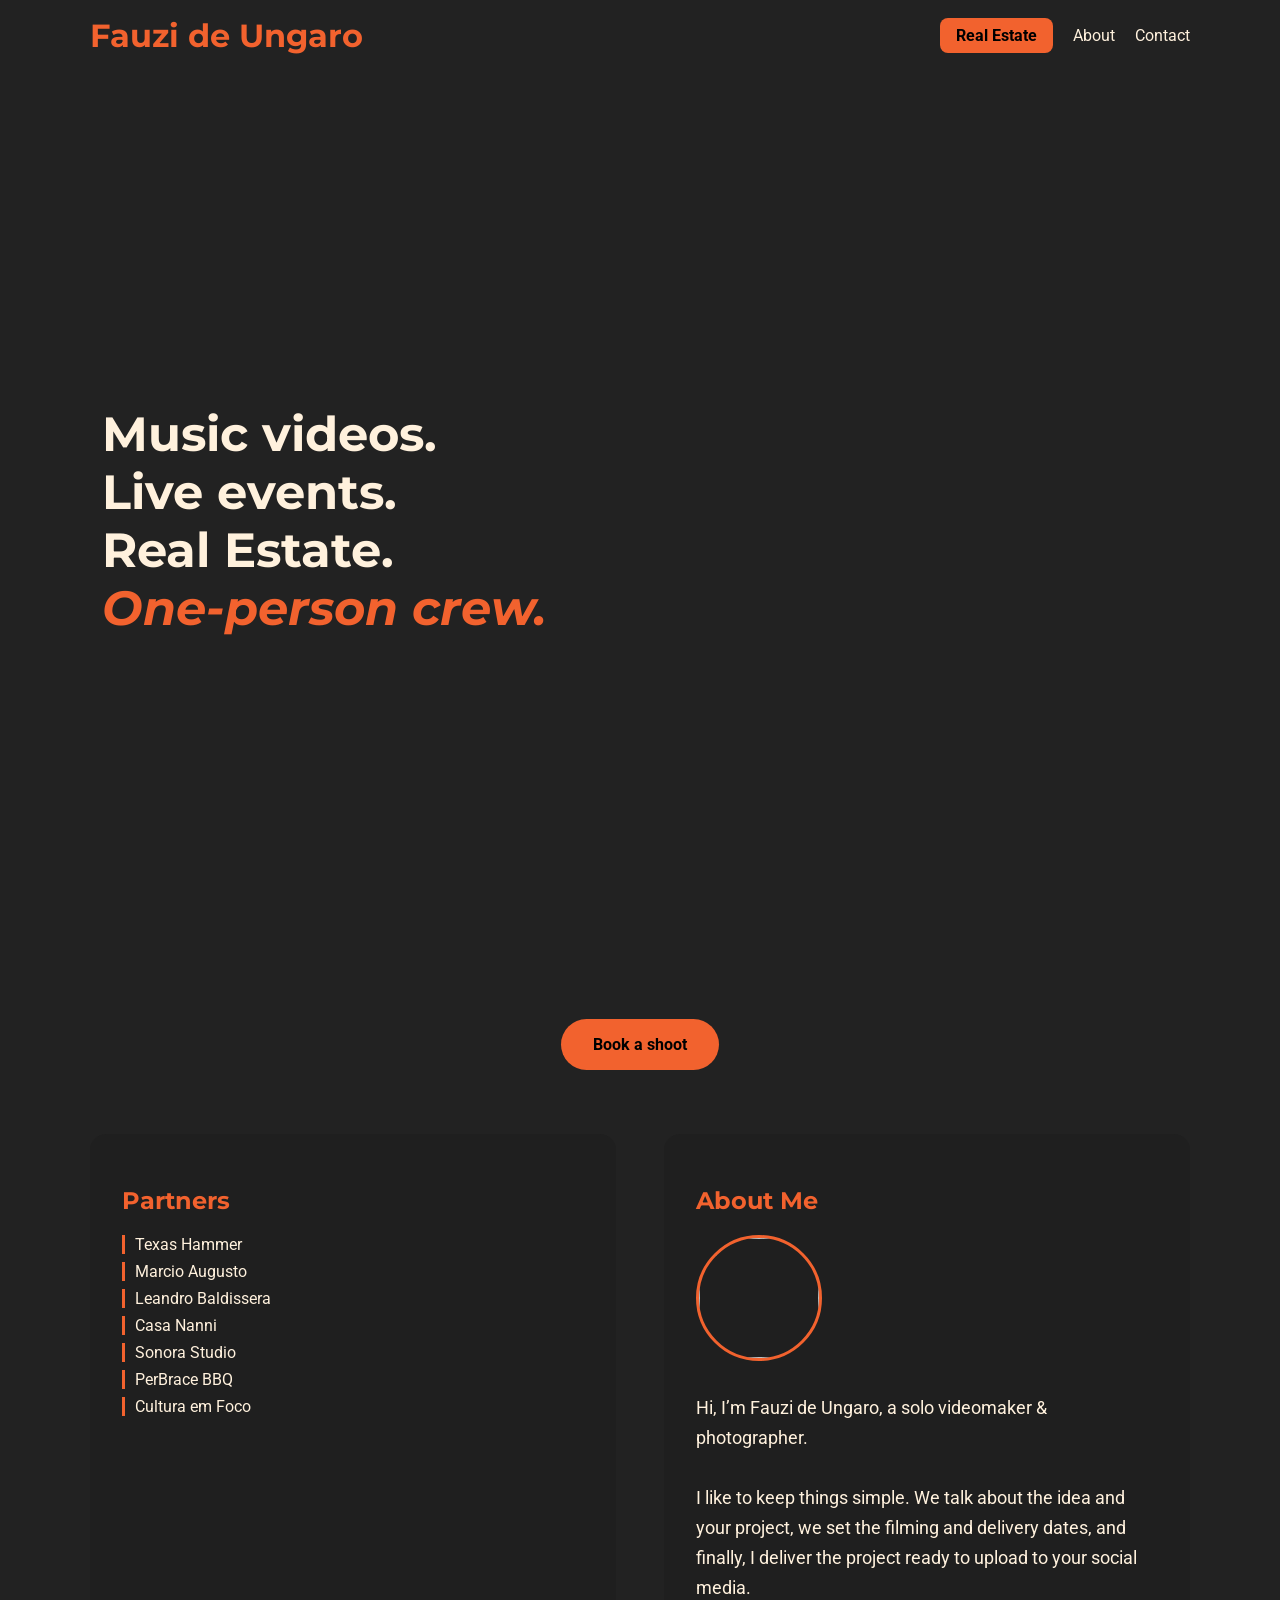
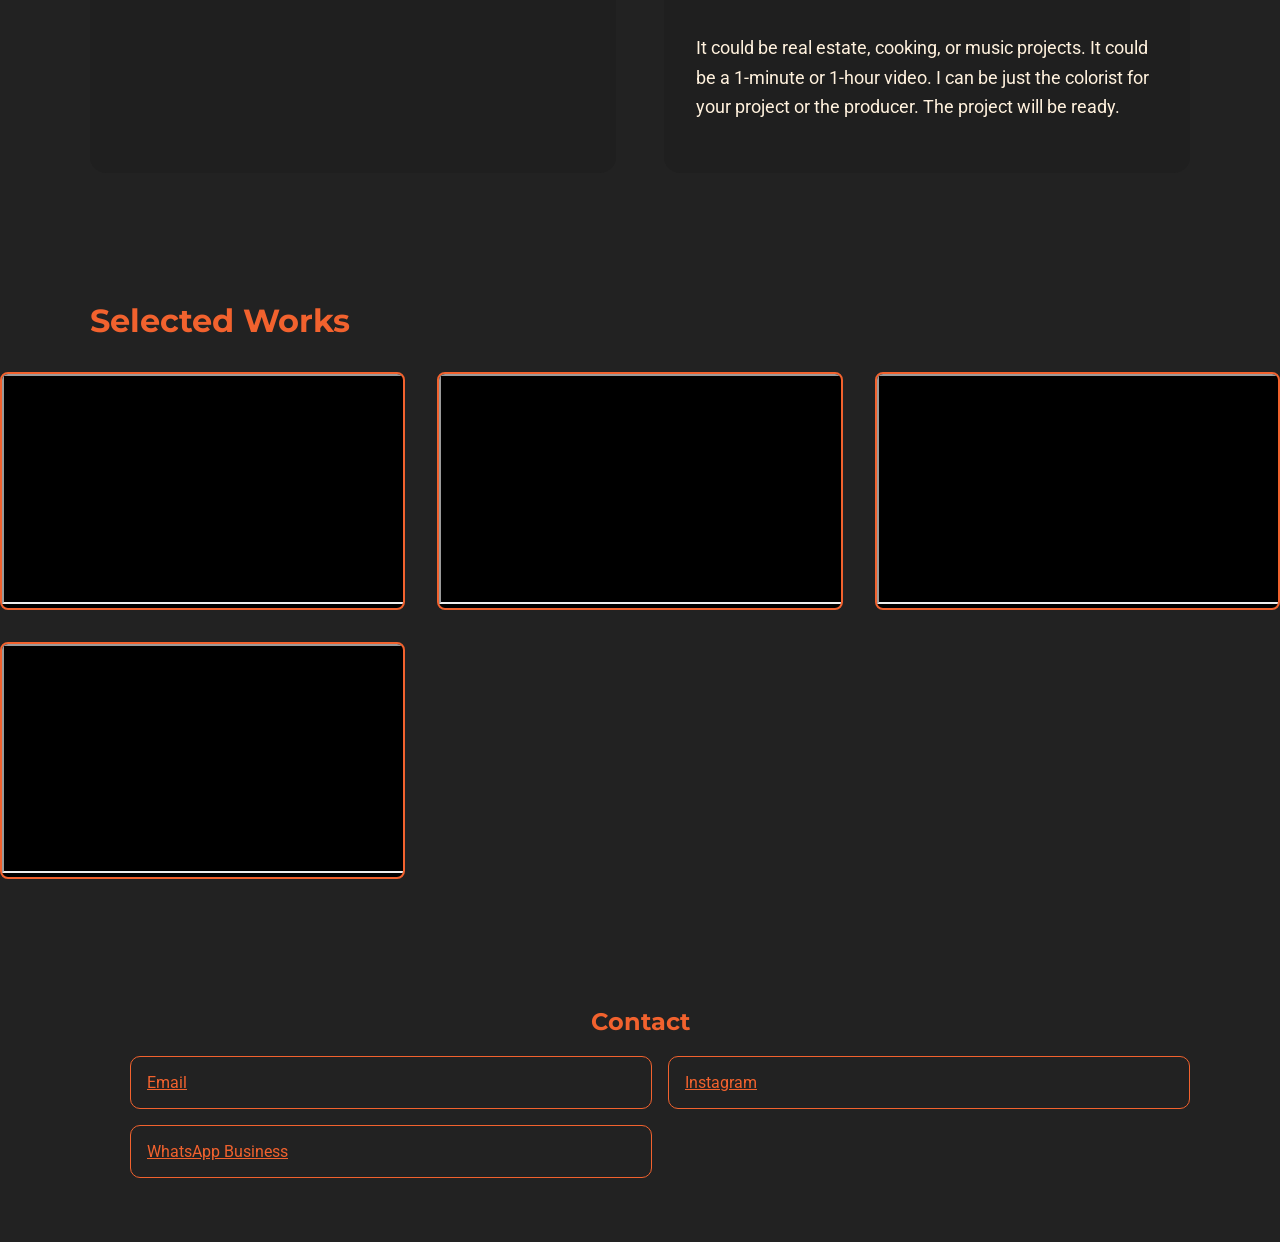
==== commit c94ba75a: "whatsapp" ====
--- a/index.html
+++ b/index.html
@@ -105,6 +105,12 @@
   <ul class="contact-list">
     <li><a href="mailto:fauzideungaro.abdala@gmail.com">Email</a></li>
     <li><a href="https://instagram.com">Instagram</a></li>
+    <li>
+  <i class="fab fa-whatsapp"></i>
+  <a href="https://wa.me/393334387334?text=Hi%20Fauzi,%20I%20would%20like%20to%20book%20a%20video%20shoot%20for%20my%20project" target="_blank">
+    WhatsApp Business
+  </a>
+</li>
   </ul>
 </section>
 
